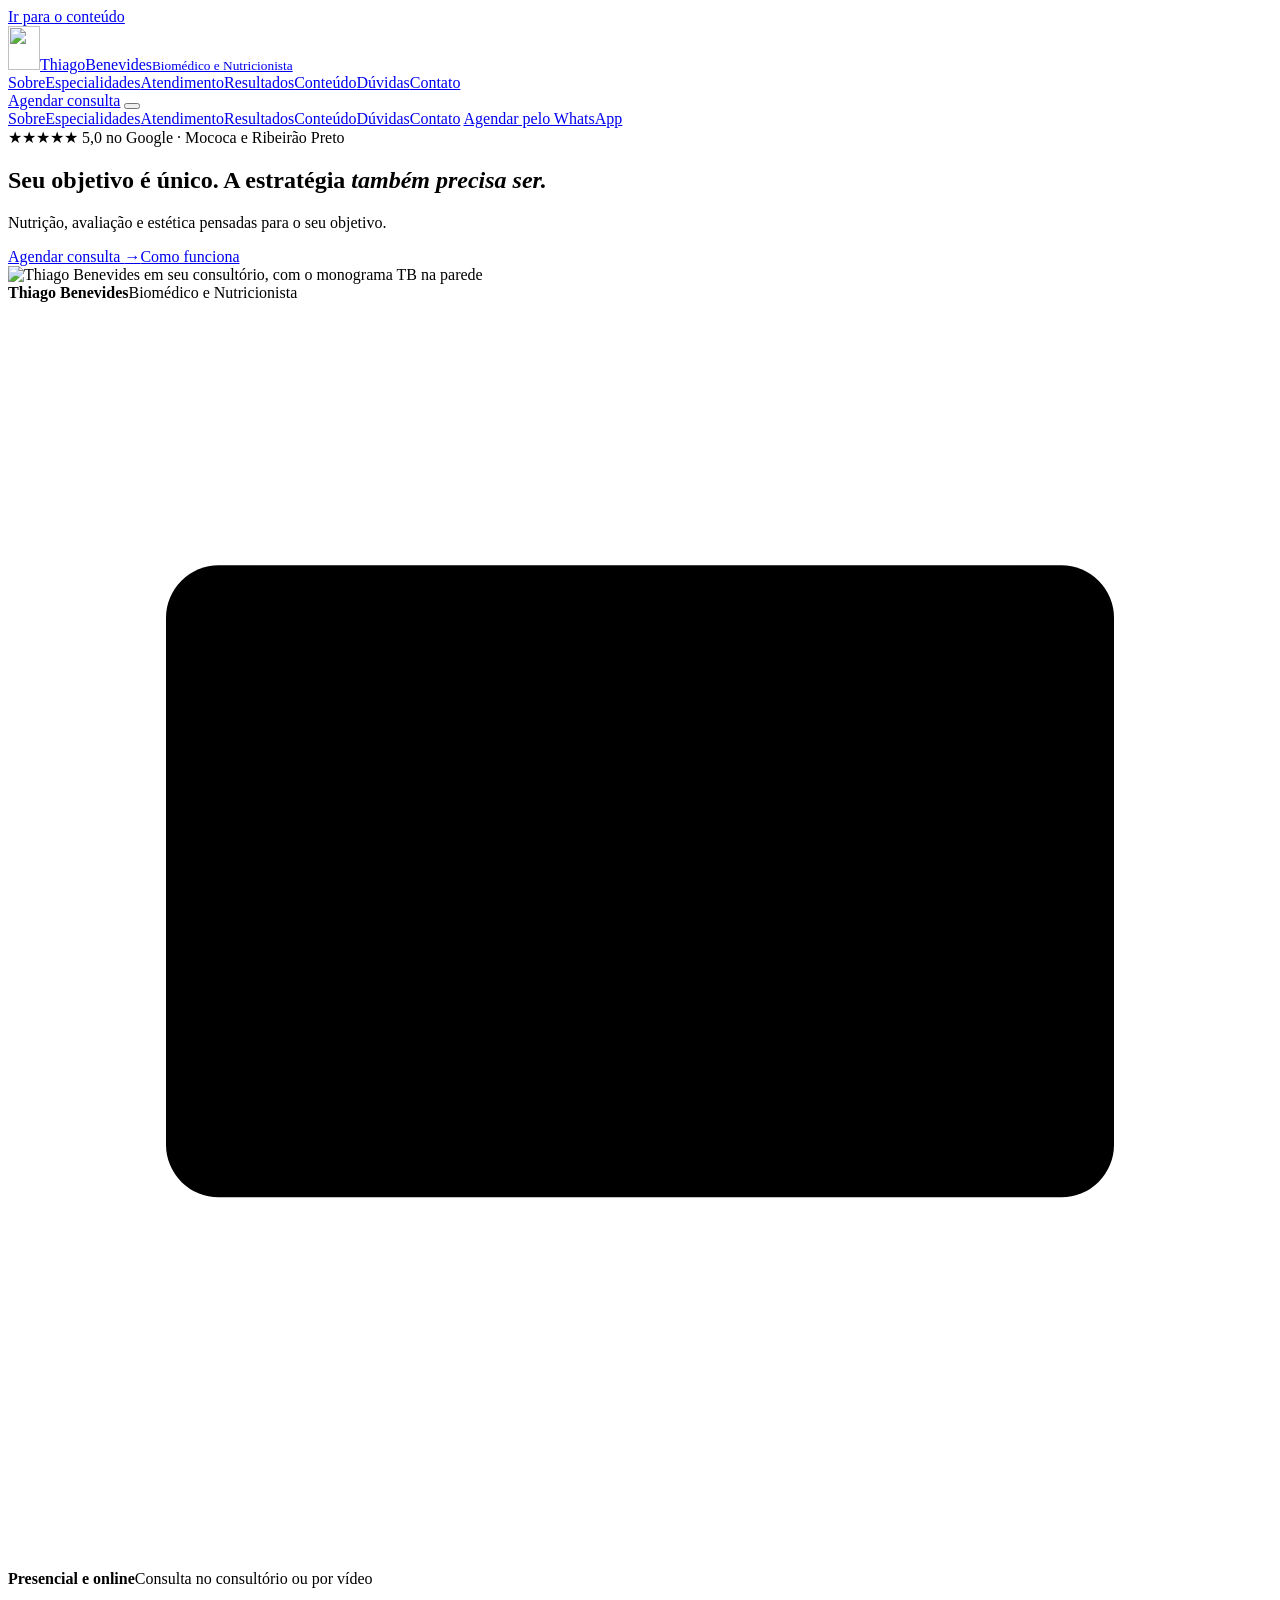
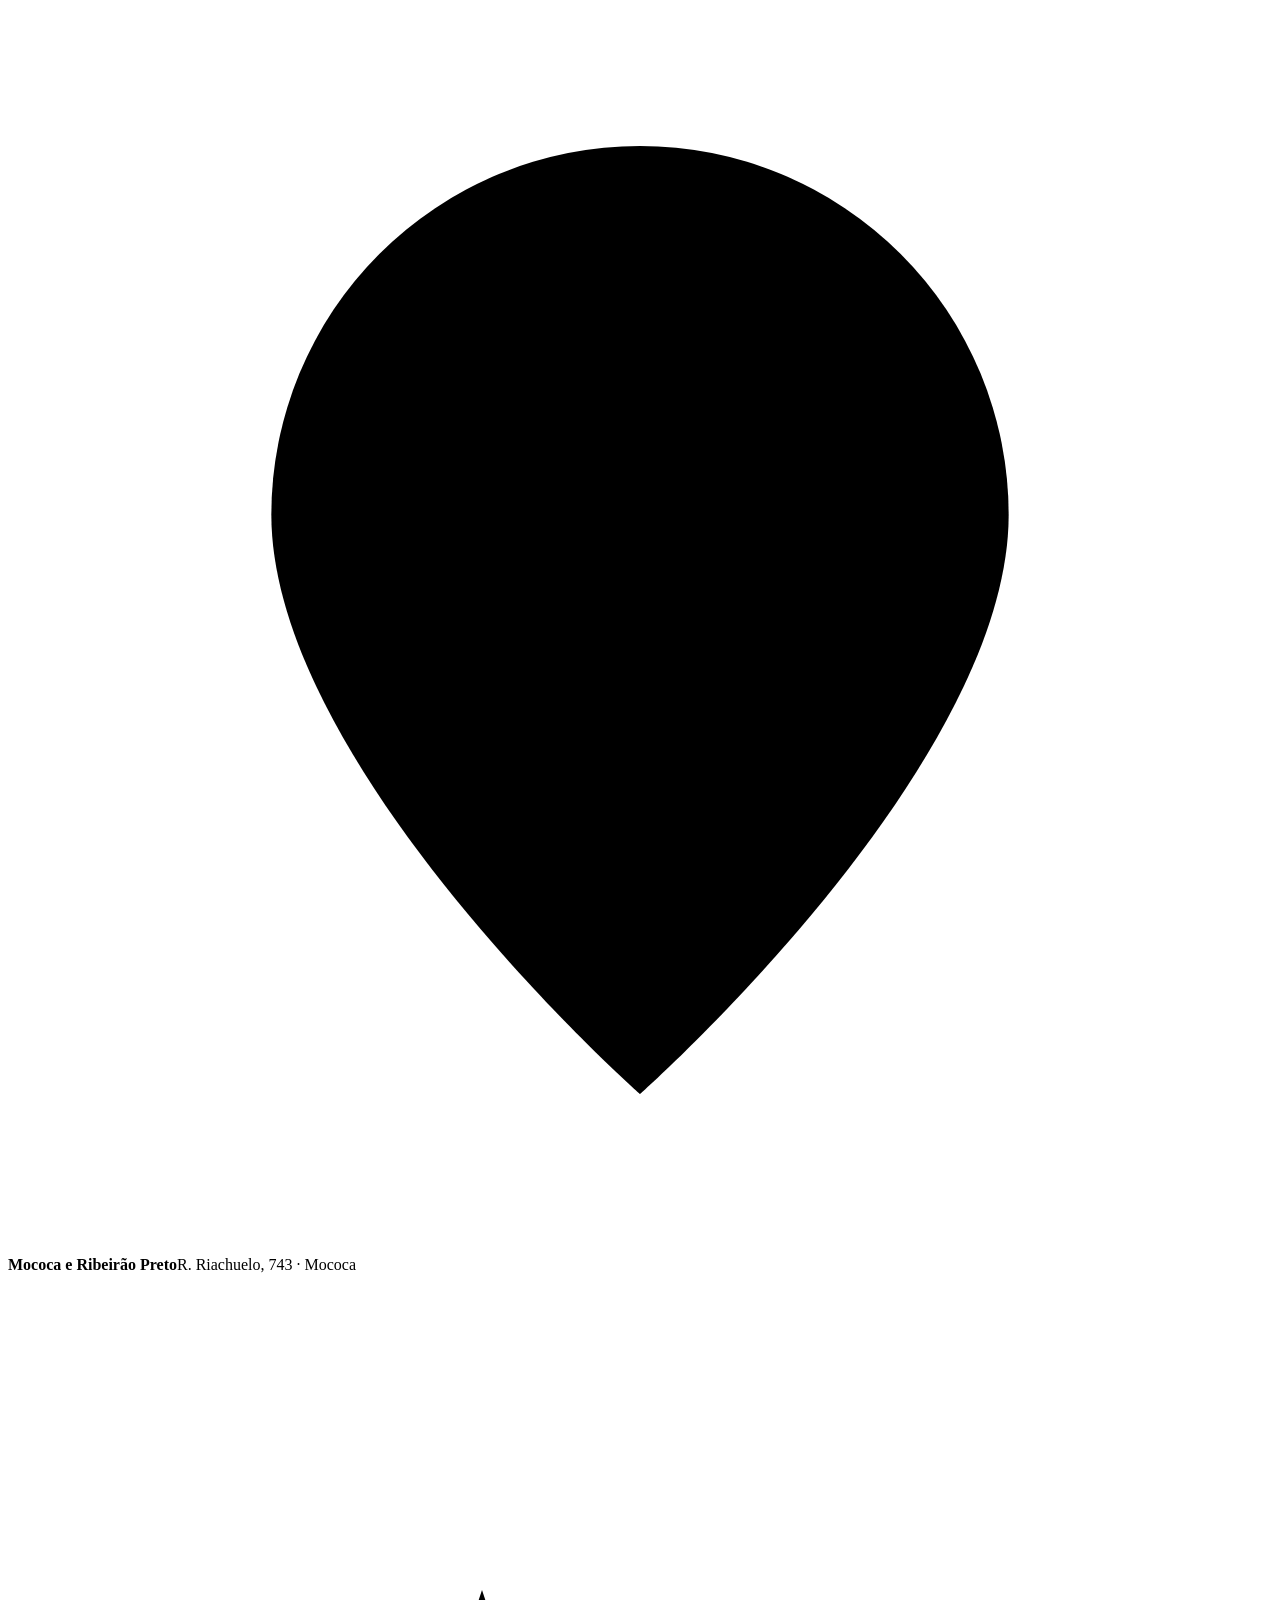
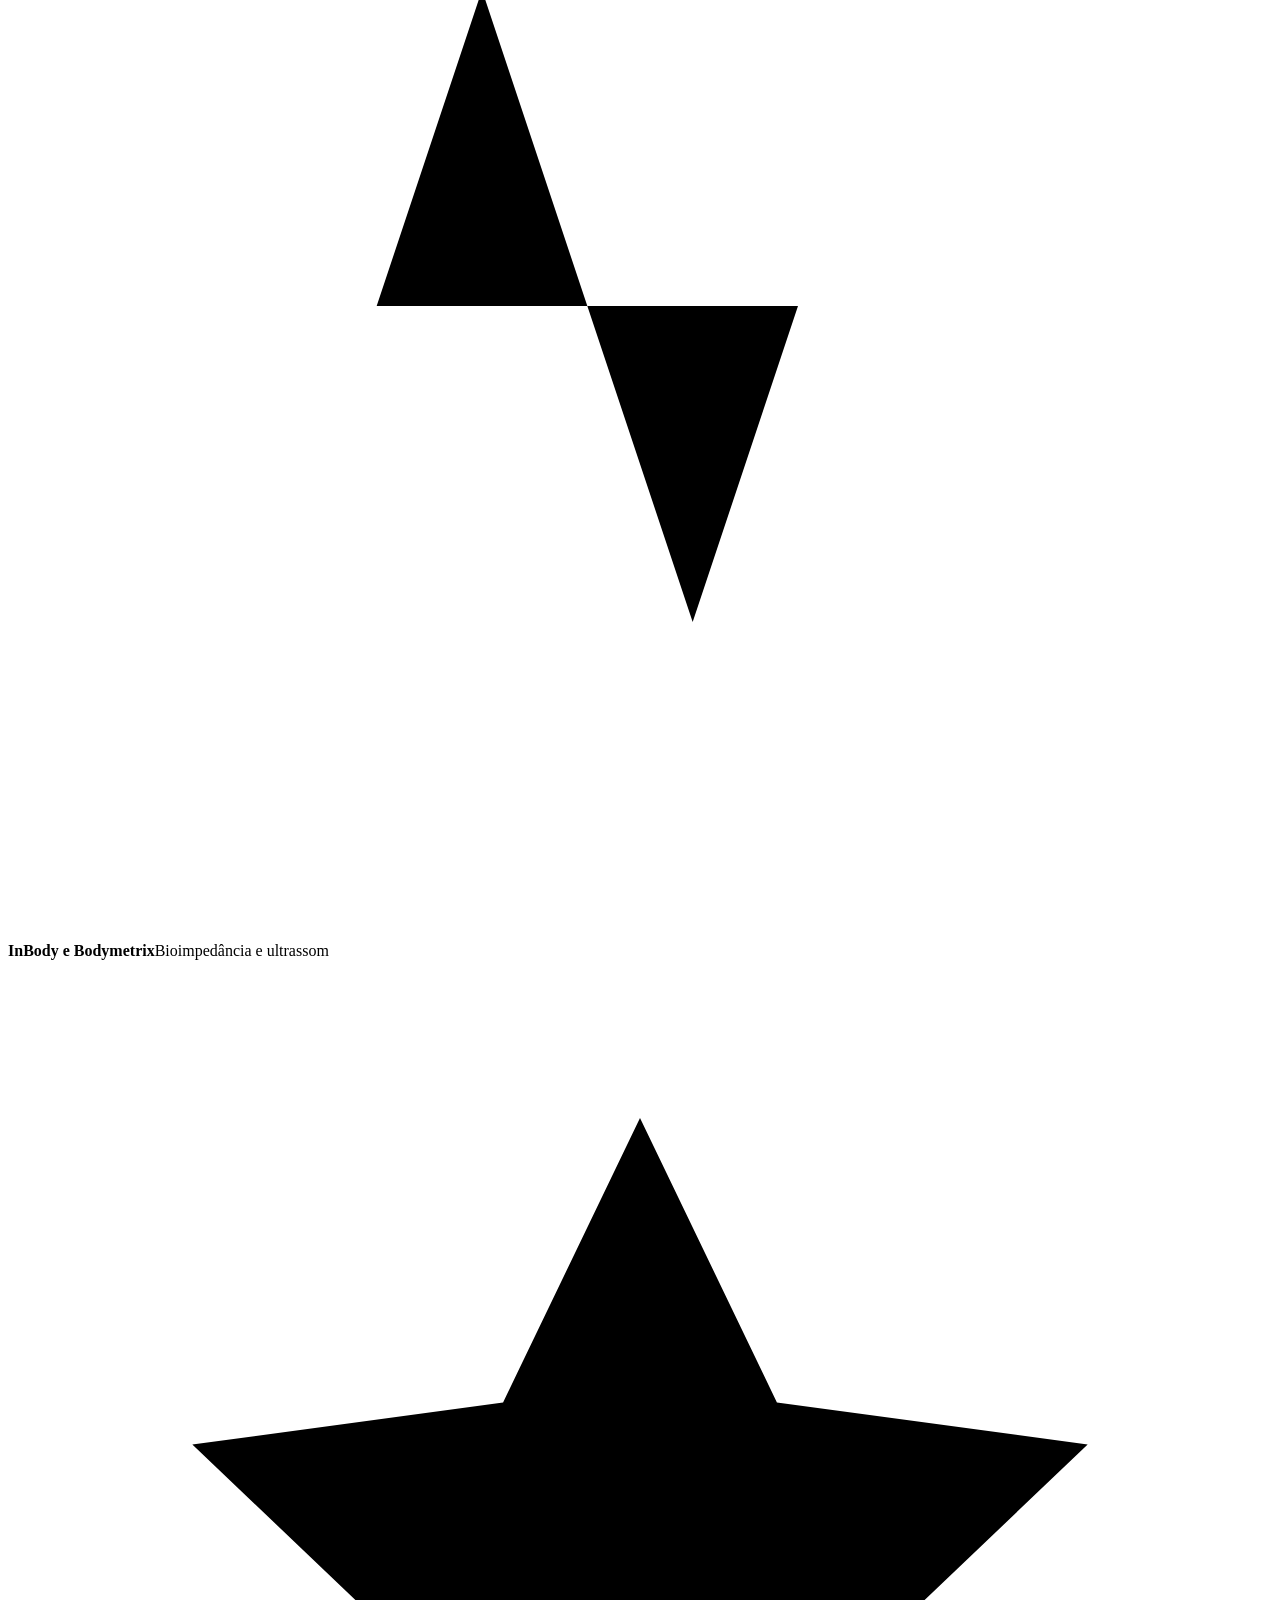
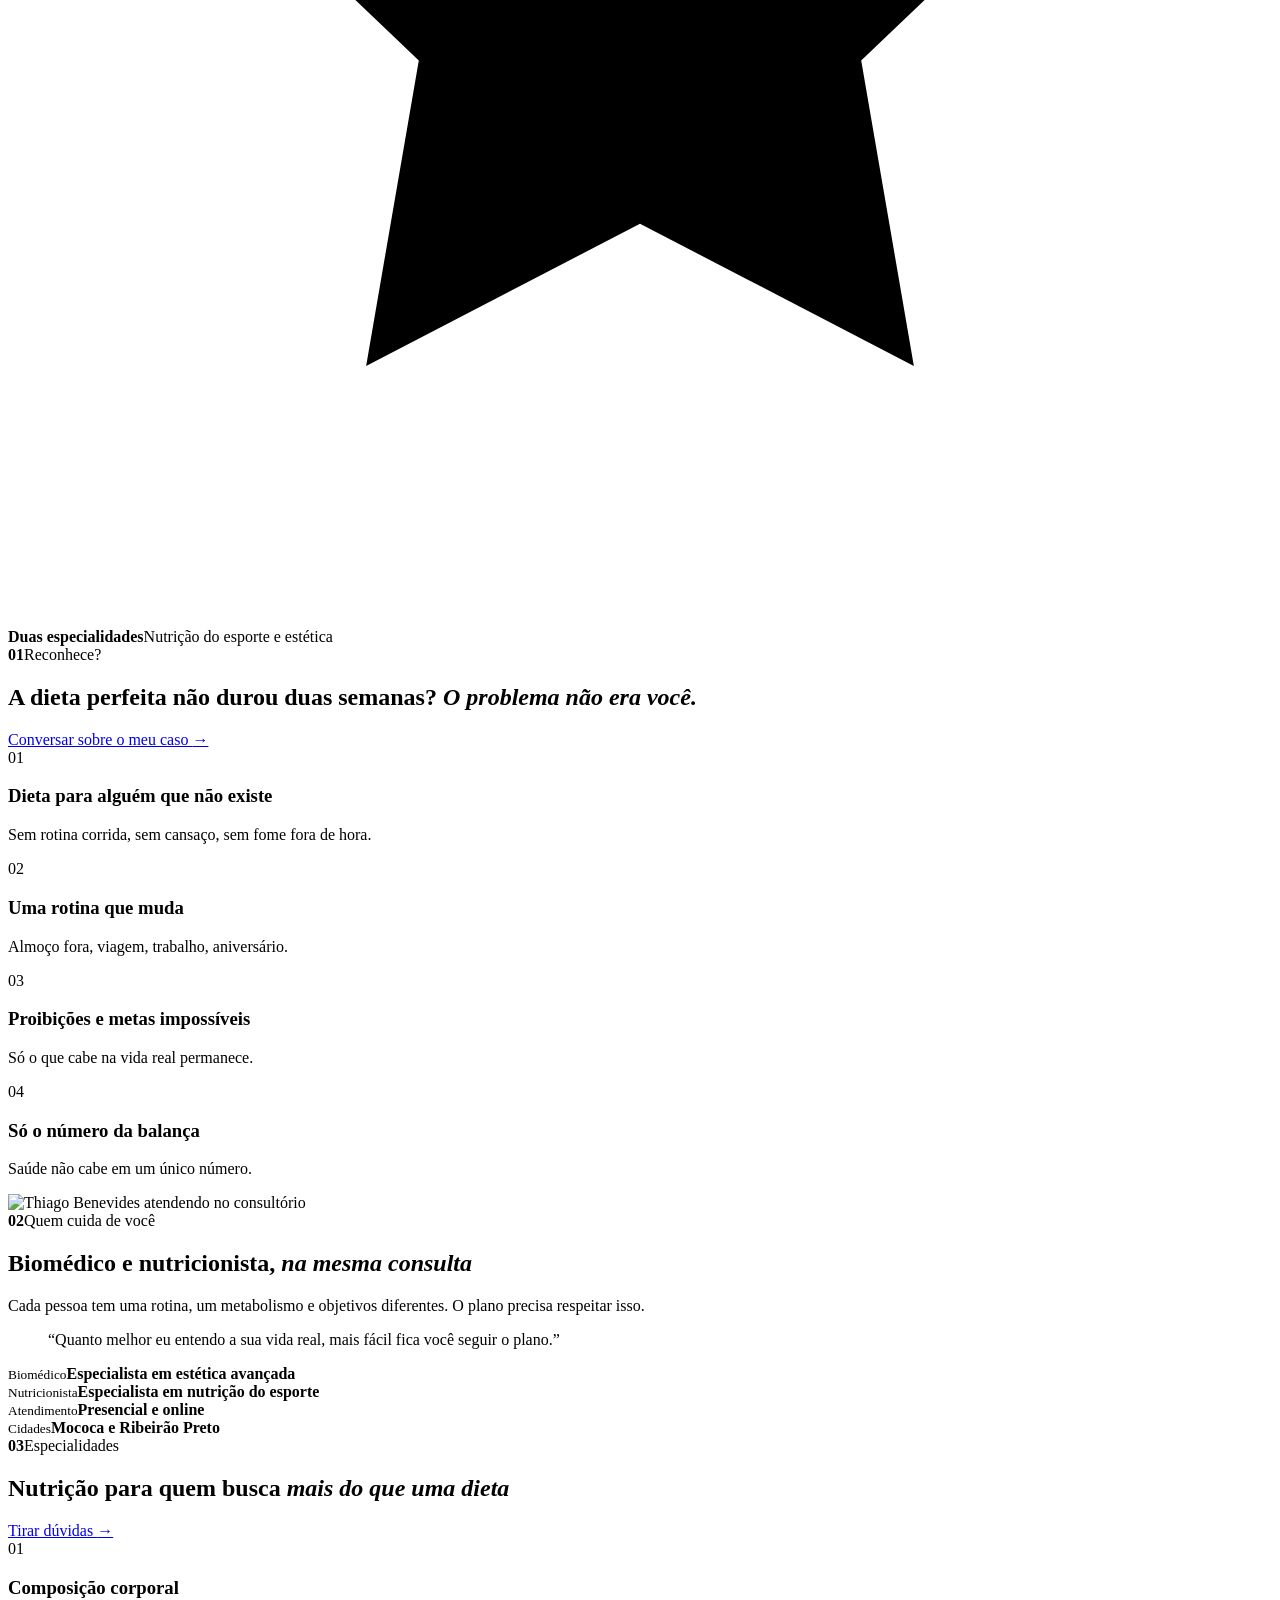
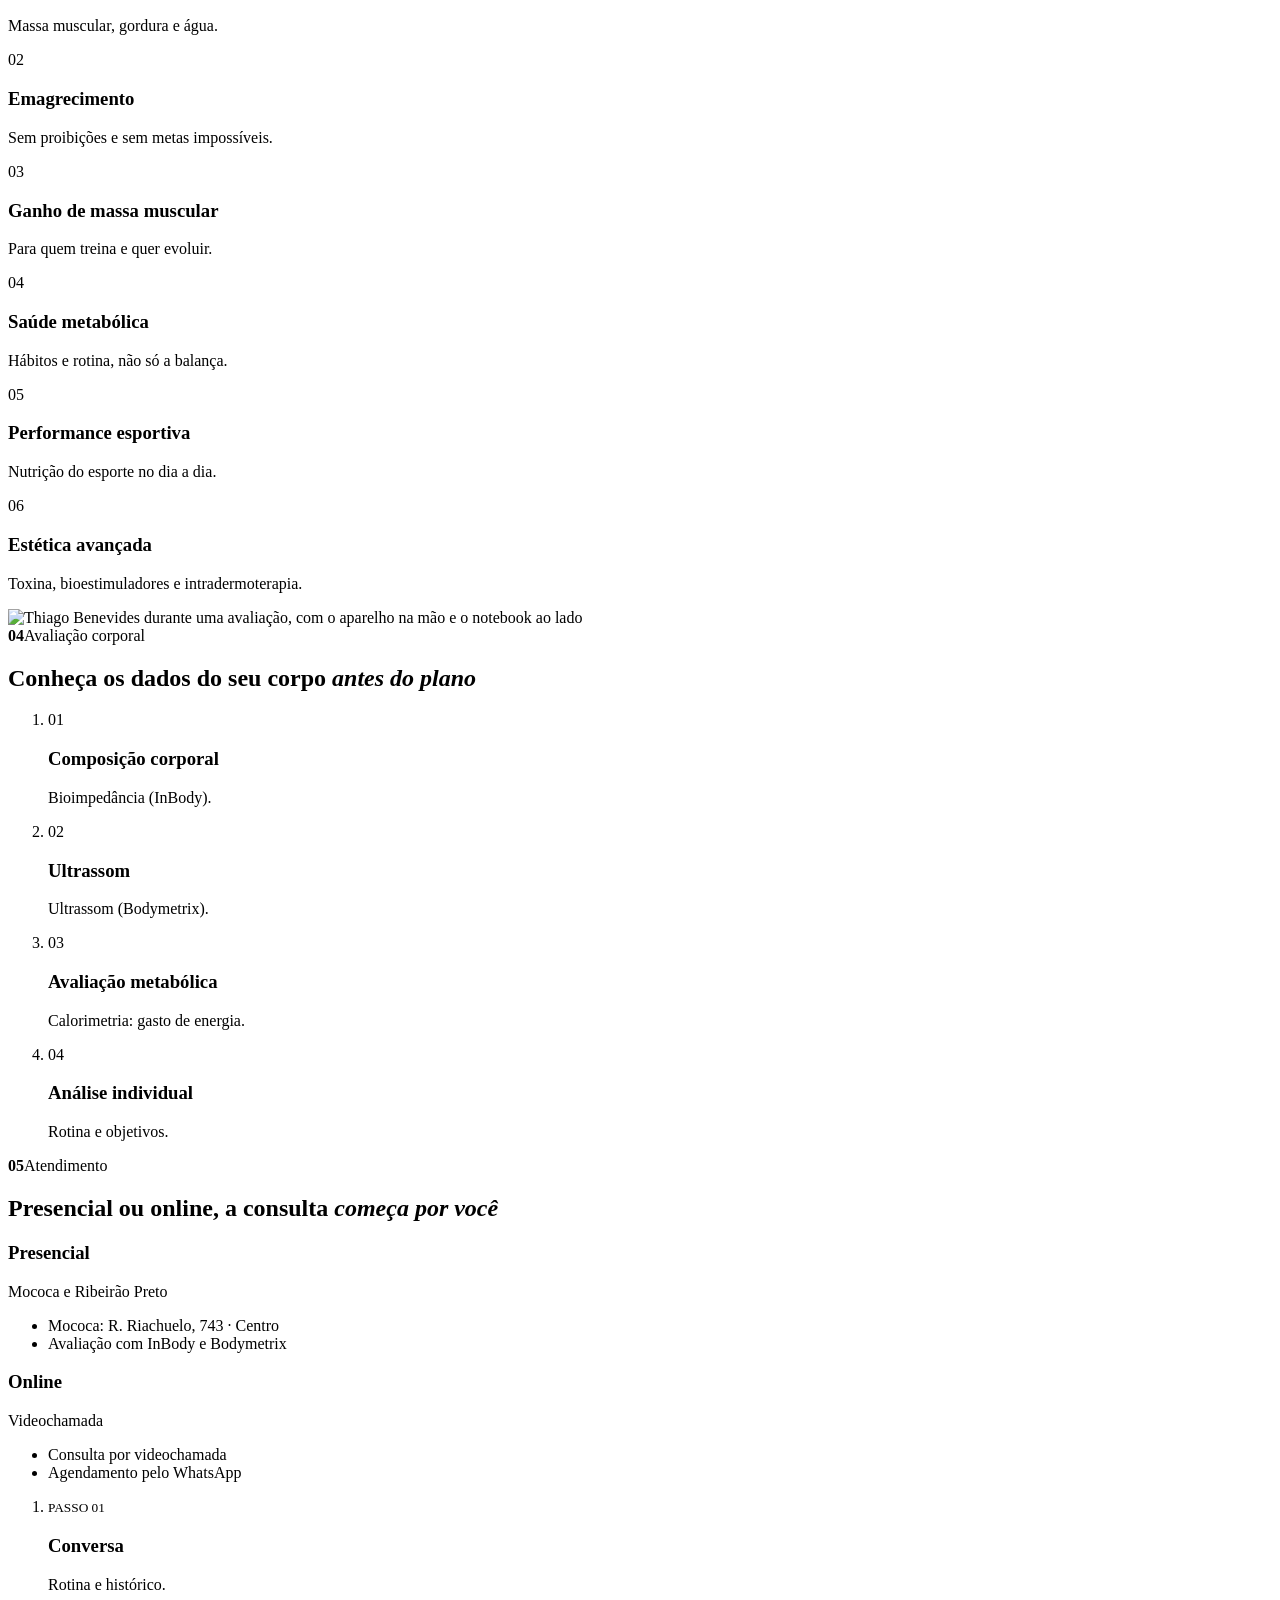
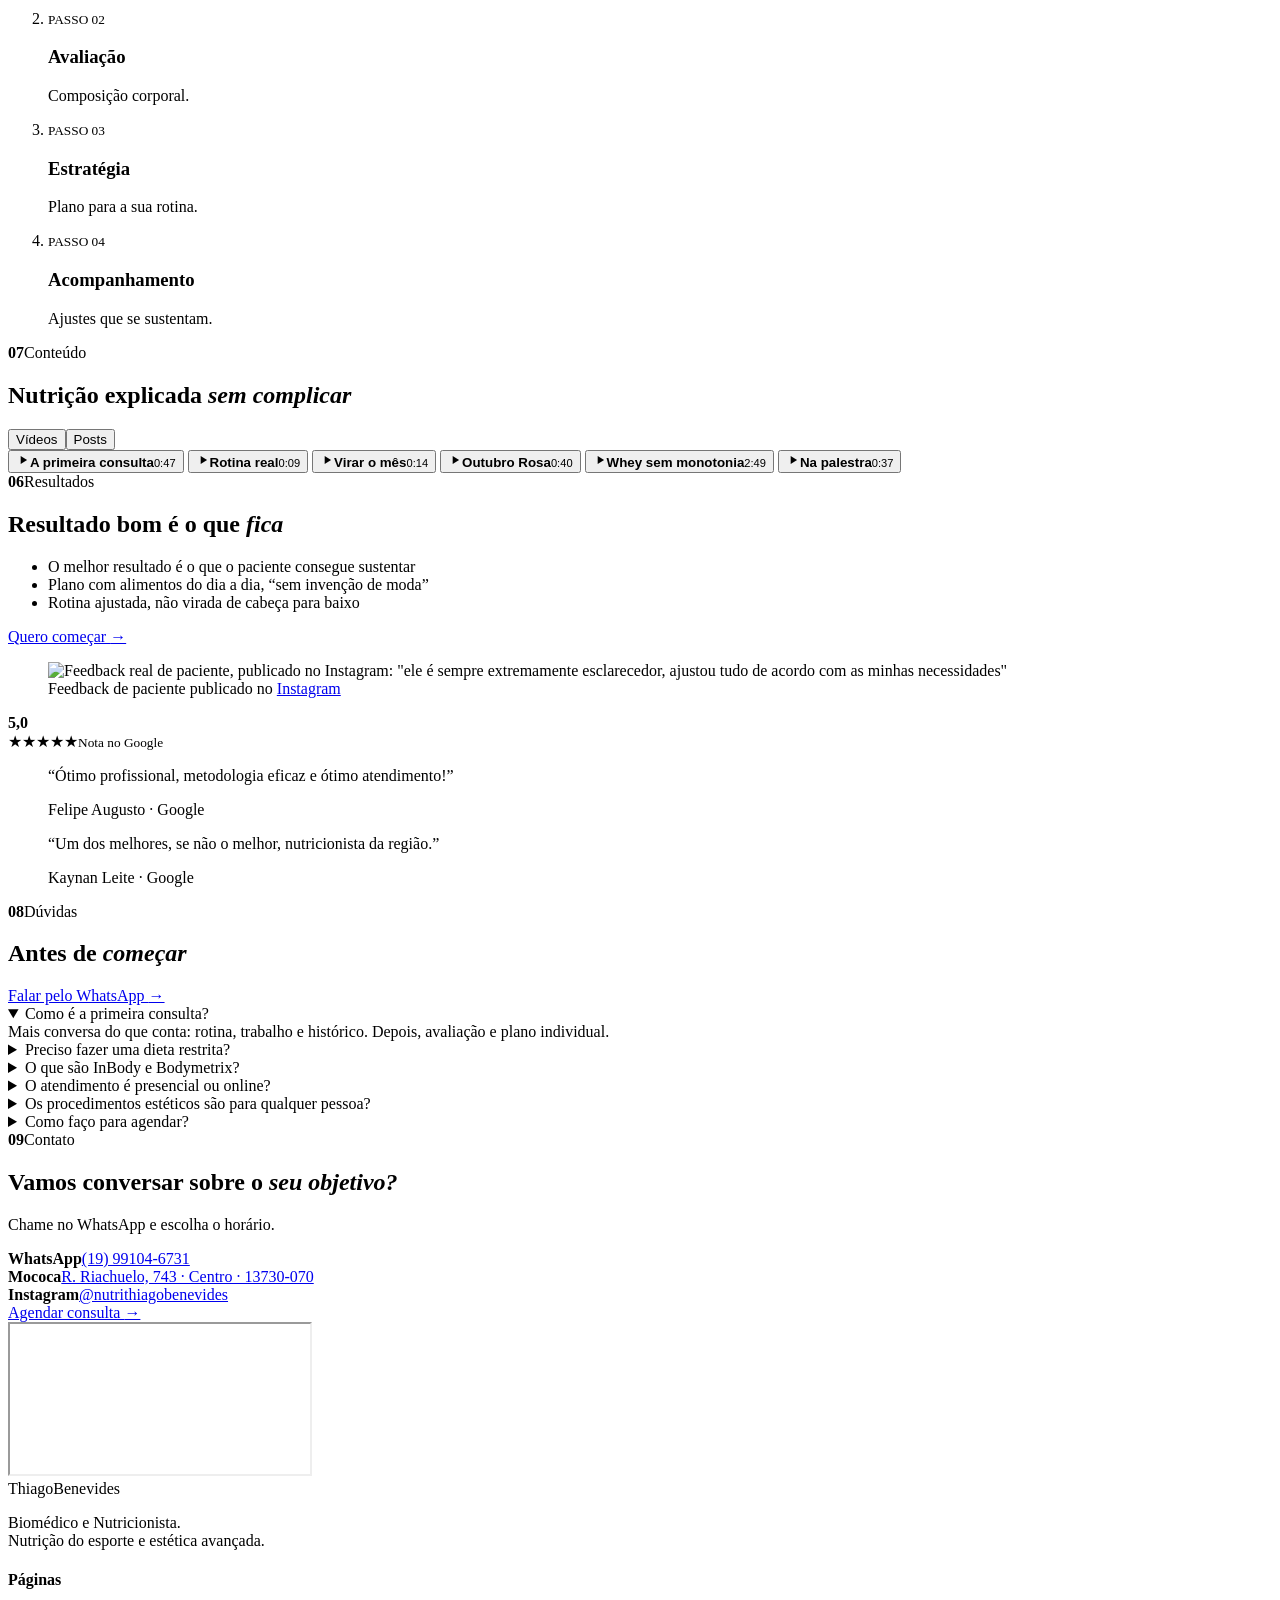
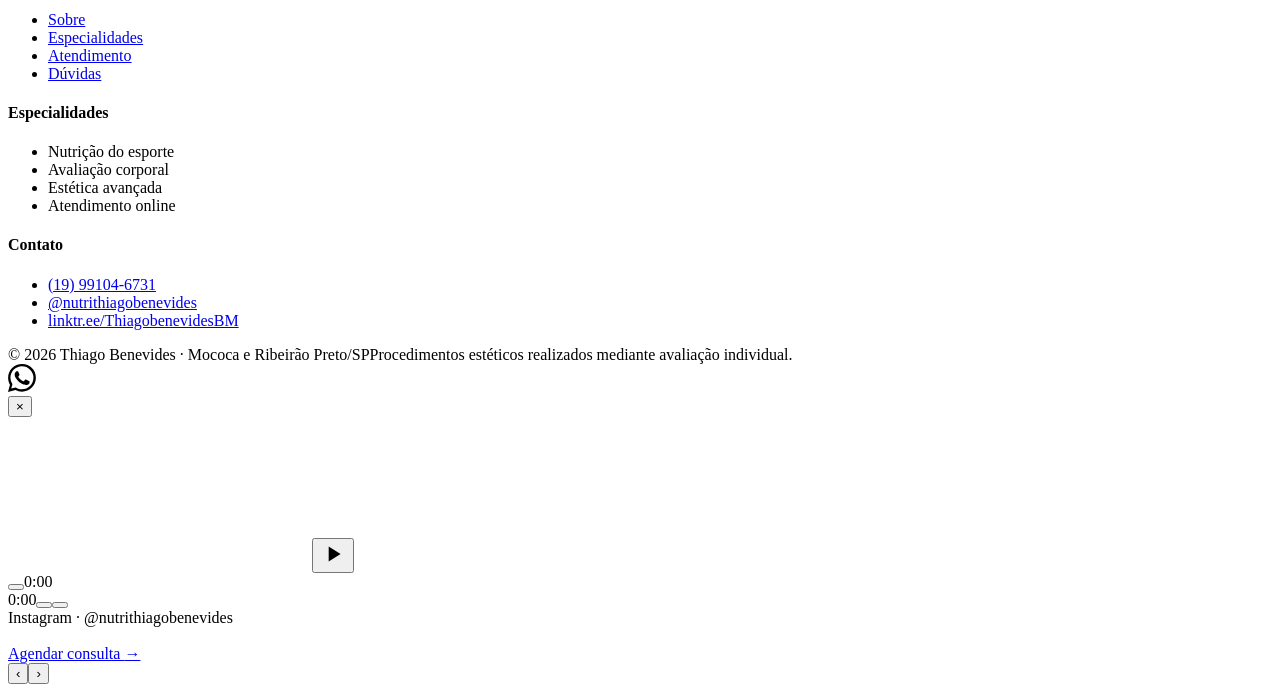
==== site/index.html @ 61c46ea2 "first commit" ====
<!doctype html>
<html lang="pt-BR" class="no-js">
<head>
<meta charset="utf-8">
<meta name="viewport" content="width=device-width, initial-scale=1">
<title>Thiago Benevides | Nutricionista e Biomédico em Mococa e Ribeirão Preto</title>
<meta name="description" content="Nutrição clínica, esportiva e estética, avaliação por bioimpedância (InBody) e ultrassom (Bodymetrix) e biomedicina estética. Atendimento presencial e online em Mococa e Ribeirão Preto. Agende sua consulta.">
<meta name="theme-color" content="#163626">
<meta property="og:type" content="website"><meta property="og:locale" content="pt_BR">
<meta property="og:title" content="Thiago Benevides | Nutricionista e Biomédico">
<meta property="og:description" content="Seu objetivo é único. A estratégia também precisa ser. Mococa e Ribeirão Preto.">
<meta property="og:image" content="/assets/img/post-objetivo-unico.jpg">
<link rel="icon" type="image/png" href="/assets/img/favicon.png">
<link rel="apple-touch-icon" href="/assets/img/icon-192.png">
<link rel="preconnect" href="https://fonts.googleapis.com"><link rel="preconnect" href="https://fonts.gstatic.com" crossorigin>
<link href="https://fonts.googleapis.com/css2?family=Instrument+Serif:ital@0;1&family=Montserrat:wght@300;700&family=Quicksand:wght@400;500;600;700&display=swap" rel="stylesheet">
<link rel="stylesheet" href="/assets/css/tokens.css">
<link rel="stylesheet" href="/assets/css/components.css">
<link rel="stylesheet" href="/assets/css/site.css">
<script type="application/ld+json">
{"@context":"https://schema.org","@type":"MedicalBusiness","name":"Thiago Benevides | Nutrição e Biomedicina Estética","description":"Nutrição clínica, esportiva e estética, avaliação por bioimpedância e ultrassom, e biomedicina estética. Atendimento presencial e online.","telephone":"+55 19 99104-6731","sameAs":["https://www.instagram.com/nutrithiagobenevides/","https://linktr.ee/ThiagobenevidesBM"],"address":{"@type":"PostalAddress","streetAddress":"R. Riachuelo, 743 - Centro","addressLocality":"Mococa","addressRegion":"SP","postalCode":"13730-070","addressCountry":"BR"},"areaServed":["Mococa","Ribeirão Preto"],"founder":{"@type":"Person","name":"Thiago Benevides","jobTitle":"Biomédico e Nutricionista"}}
</script>
</head>
<body>
<a class="skip" href="#conteudo">Ir para o conteúdo</a>

<header class="nav">
  <div class="nav__inner">
    <a class="nav__logo" href="#top" aria-label="Thiago Benevides, início"><img src="/assets/img/logo-mark-gold-640.png" alt="" width="32" height="44"><span class="brand-word">Thiago<span>Benevides</span><small>Biomédico e Nutricionista</small></span></a>
    <nav class="nav__menu" aria-label="Principal"><a class="nav__link" href="#sobre">Sobre</a><a class="nav__link" href="#especialidades">Especialidades</a><a class="nav__link" href="#atendimento">Atendimento</a><a class="nav__link" href="#resultados">Resultados</a><a class="nav__link" href="#conteudo-ig">Conteúdo</a><a class="nav__link" href="#duvidas">Dúvidas</a><a class="nav__link" href="#contato">Contato</a></nav>
    <div class="nav__cta-wrap"><a class="btn btn--gold btn--sm" href="https://wa.me/5519991046731?text=Ol%C3%A1%2C%20Thiago!%20Gostaria%20de%20agendar%20uma%20consulta." target="_blank" rel="noopener">Agendar consulta</a>
    <button class="nav__burger" aria-label="Abrir menu" aria-expanded="false" aria-controls="drawer"><i></i><i></i></button></div>
  </div>
  <div class="nav__progress" aria-hidden="true"></div>
</header>
<div class="drawer" id="drawer">
  <a href="#sobre">Sobre</a><a href="#especialidades">Especialidades</a><a href="#atendimento">Atendimento</a><a href="#resultados">Resultados</a><a href="#conteudo-ig">Conteúdo</a><a href="#duvidas">Dúvidas</a><a href="#contato">Contato</a>
  <a class="btn btn--gold btn--lg" href="https://wa.me/5519991046731?text=Ol%C3%A1%2C%20Thiago!%20Gostaria%20de%20agendar%20uma%20consulta." target="_blank" rel="noopener">Agendar pelo WhatsApp</a>
</div>

<main id="conteudo">

<!-- 00 · HERO -->
<section class="hero section--dark grid-lines" id="top">
  <div class="container hero__grid">
    <div class="hero__copy" data-stagger>
      <span class="pill"><span class="stars">★★★★★</span> 5,0 no Google · Mococa e Ribeirão Preto</span>
      <h1>Seu objetivo é único. A estratégia <em>também precisa ser.</em></h1>
      <p class="lead">Nutrição, avaliação e estética pensadas para o seu objetivo.</p>
      <div class="hero__cta"><a class="btn btn--gold btn--lg" href="https://wa.me/5519991046731?text=Ol%C3%A1%2C%20Thiago!%20Gostaria%20de%20agendar%20uma%20consulta." target="_blank" rel="noopener">Agendar consulta <span class="arrow">→</span></a><a class="btn btn--text" href="#atendimento">Como funciona</a></div>
    </div>
    <div class="hero__fig frame">
      <div class="media reveal--wipe"><img src="/assets/img/thiago-consultorio.jpg" alt="Thiago Benevides em seu consultório, com o monograma TB na parede" fetchpriority="high" width="720" height="1280"></div>
      <div class="hero__tag reveal" style="--i:3"><b>Thiago Benevides</b>Biomédico e Nutricionista</div>
    </div>
  </div>
  <div class="container"><div class="hero__facts hair hair--dark">
    <div class="fact"><svg viewBox="0 0 24 24"><rect x="3" y="5" width="18" height="12" rx="1"/><path d="M8 21h8M12 17v4"/></svg><div><b>Presencial e online</b><span>Consulta no consultório ou por vídeo</span></div></div>
    <div class="fact"><svg viewBox="0 0 24 24"><path d="M12 21s-7-6.2-7-11a7 7 0 0 1 14 0c0 4.800-7 11-7 11z"/><circle cx="12" cy="10" r="2.500"/></svg><div><b>Mococa e Ribeirão Preto</b><span>R. Riachuelo, 743 · Mococa</span></div></div>
    <div class="fact"><svg viewBox="0 0 24 24"><path d="M3 12h4l2-6 4 12 2-6h6"/></svg><div><b>InBody e Bodymetrix</b><span>Bioimpedância e ultrassom</span></div></div>
    <div class="fact"><svg viewBox="0 0 24 24"><path d="M12 3l2.600 5.400 5.900.8-4.300 4.100 1 5.800L12 16.400 6.800 19.100l1-5.800L3.500 9.200l5.900-.8z"/></svg><div><b>Duas especialidades</b><span>Nutrição do esporte e estética</span></div></div>
  </div></div>
</section>

<!-- 01 · RECONHECE (problema, como na Mayara) -->
<section class="section" id="reconhece"><div class="container reco">
  <div class="stack">
    <span class="eyebrow"><b>01</b>Reconhece?</span>
    <h2 class="reveal--words">A dieta perfeita não durou duas semanas? <em>O problema não era você.</em></h2>
    <div><a class="btn" href="https://wa.me/5519991046731?text=Ol%C3%A1%2C%20Thiago!%20Quero%20conversar%20sobre%20o%20meu%20caso." target="_blank" rel="noopener">Conversar sobre o meu caso <span class="arrow">→</span></a></div>
  </div>
  <div class="hair" data-stagger>
    <div class="cell"><span class="num">01</span><h3>Dieta para alguém que não existe</h3><p>Sem rotina corrida, sem cansaço, sem fome fora de hora.</p></div>
    <div class="cell"><span class="num">02</span><h3>Uma rotina que muda</h3><p>Almoço fora, viagem, trabalho, aniversário.</p></div>
    <div class="cell"><span class="num">03</span><h3>Proibições e metas impossíveis</h3><p>Só o que cabe na vida real permanece.</p></div>
    <div class="cell"><span class="num">04</span><h3>Só o número da balança</h3><p>Saúde não cabe em um único número.</p></div>
  </div>
</div></section>

<!-- 02 · SOBRE (perfil, como no Chedid) -->
<section class="section section--ivory" id="sobre"><div class="container split about">
  <div class="about__fig frame frame--l"><div class="media reveal--wipe"><img src="/assets/img/thiago-sobre.jpg" alt="Thiago Benevides atendendo no consultório" loading="lazy" width="720" height="1280"></div></div>
  <div class="stack">
    <span class="eyebrow"><b>02</b>Quem cuida de você</span>
    <h2 class="reveal--words">Biomédico e nutricionista, <em>na mesma consulta</em></h2>
    <p class="lead">Cada pessoa tem uma rotina, um metabolismo e objetivos diferentes. O plano precisa respeitar isso.</p>
    <blockquote class="quote">“Quanto melhor eu entendo a sua vida real, mais fácil fica você seguir o plano.”</blockquote>
    <div class="hair">
      <div class="cell"><small>Biomédico</small><strong>Especialista em estética avançada</strong></div>
      <div class="cell"><small>Nutricionista</small><strong>Especialista em nutrição do esporte</strong></div>
      <div class="cell"><small>Atendimento</small><strong>Presencial e online</strong></div>
      <div class="cell"><small>Cidades</small><strong>Mococa e Ribeirão Preto</strong></div>
    </div>
  </div>
</div></section>

<!-- 03 · ESPECIALIDADES (grade, como na Camila) -->
<section class="section" id="especialidades"><div class="container spec">
  <div class="spec__head">
    <span class="eyebrow"><b>03</b>Especialidades</span>
    <h2 class="reveal--words">Nutrição para quem busca <em>mais do que uma dieta</em></h2>
    <div><a class="btn btn--outline" href="https://wa.me/5519991046731?text=Ol%C3%A1%2C%20Thiago!%20Gostaria%20de%20saber%20mais%20sobre%20os%20atendimentos." target="_blank" rel="noopener">Tirar dúvidas <span class="arrow">→</span></a></div>
  </div>
  <div class="hair" data-stagger>
    <div class="cell cell--hover"><span class="num">01</span><h3>Composição corporal</h3><p>Massa muscular, gordura e água.</p></div>
    <div class="cell cell--hover"><span class="num">02</span><h3>Emagrecimento</h3><p>Sem proibições e sem metas impossíveis.</p></div>
    <div class="cell cell--hover"><span class="num">03</span><h3>Ganho de massa muscular</h3><p>Para quem treina e quer evoluir.</p></div>
    <div class="cell cell--hover"><span class="num">04</span><h3>Saúde metabólica</h3><p>Hábitos e rotina, não só a balança.</p></div>
    <div class="cell cell--hover"><span class="num">05</span><h3>Performance esportiva</h3><p>Nutrição do esporte no dia a dia.</p></div>
    <div class="cell cell--hover"><span class="num">06</span><h3>Estética avançada</h3><p>Toxina, bioestimuladores e intradermoterapia.</p></div>
  </div>
</div></section>

<!-- 04 · AVALIAÇÃO CORPORAL (como na Camila) -->
<section class="section section--forest2" id="avaliacao"><div class="container split">
  <div class="eval__fig frame"><div class="media reveal--wipe"><img src="/assets/img/avaliacao-laptop.jpg" alt="Thiago Benevides durante uma avaliação, com o aparelho na mão e o notebook ao lado" loading="lazy" width="720" height="1280"></div></div>
  <div class="stack">
    <span class="eyebrow"><b>04</b>Avaliação corporal</span>
    <h2 class="reveal--words">Conheça os dados do seu corpo <em>antes do plano</em></h2>
    <ol class="eval__list" data-stagger>
      <li><span class="num">01</span><div><h3>Composição corporal</h3><p>Bioimpedância (InBody).</p></div></li>
      <li><span class="num">02</span><div><h3>Ultrassom</h3><p>Ultrassom (Bodymetrix).</p></div></li>
      <li><span class="num">03</span><div><h3>Avaliação metabólica</h3><p>Calorimetria: gasto de energia.</p></div></li>
      <li><span class="num">04</span><div><h3>Análise individual</h3><p>Rotina e objetivos.</p></div></li>
    </ol>
  </div>
</div></section>

<!-- 05 · COMO ATENDEMOS (dois caminhos, como no Chedid e na Mayara) -->
<section class="section section--mist" id="atendimento"><div class="container">
  <div class="head"><span class="eyebrow"><b>05</b>Atendimento</span><h2 class="reveal--words">Presencial ou online, a consulta <em>começa por você</em></h2></div>
  <div class="hair ways" data-stagger>
    <div class="cell"><div class="ways__top"><h3>Presencial</h3><span class="tag">Mococa e Ribeirão Preto</span></div>
      <ul class="list-diamond"><li>Mococa: R. Riachuelo, 743 · Centro</li><li>Avaliação com InBody e Bodymetrix</li></ul></div>
    <div class="cell"><div class="ways__top"><h3>Online</h3><span class="tag tag--outline">Videochamada</span></div>
      <ul class="list-diamond"><li>Consulta por videochamada</li><li>Agendamento pelo WhatsApp</li></ul></div>
  </div>
  <div class="timeline-wrap"><ol class="timeline" data-stagger>
    <li><small>PASSO 01</small><h3>Conversa</h3><p>Rotina e histórico.</p></li>
    <li><small>PASSO 02</small><h3>Avaliação</h3><p>Composição corporal.</p></li>
    <li><small>PASSO 03</small><h3>Estratégia</h3><p>Plano para a sua rotina.</p></li>
    <li><small>PASSO 04</small><h3>Acompanhamento</h3><p>Ajustes que se sustentam.</p></li>
  </ol></div>
</div></section>

<!-- 06 · CONTEÚDO (abas: vídeos e posts) -->
<section class="section" id="conteudo-ig"><div class="container">
  <div class="content__bar">
    <div class="head"><span class="eyebrow"><b>07</b>Conteúdo</span><h2 class="reveal--words">Nutrição explicada <em>sem complicar</em></h2></div>
    <div class="tabs" role="tablist" aria-label="Tipo de conteúdo"><button role="tab" id="tab-v" aria-selected="true" aria-controls="p-v">Vídeos</button><button role="tab" id="tab-p" aria-selected="false" aria-controls="p-p">Posts</button></div>
  </div>
  <div class="panel" id="p-v" role="tabpanel" aria-labelledby="tab-v">
    <div class="reels" data-stagger>
      <button class="reel" data-video="/assets/video/primeira-consulta.mp4" data-poster="/assets/video/primeira-consulta.jpg" data-title="A primeira consulta é mais conversa do que conta" data-cap="Se você já fez uma dieta que parecia perfeita e não durou duas semanas, o problema provavelmente não era você. Era uma dieta feita para alguém que não existe. Por isso a primeira consulta é mais conversa do que conta: quanto melhor eu entendo a sua vida real, mais fácil fica você seguir o plano."><img src="/assets/video/primeira-consulta.jpg" alt="" loading="lazy"><span class="reel__play"><svg width="14" height="14" viewBox="0 0 24 24" fill="currentColor"><path d="M8 5v14l11-7z"/></svg></span><span class="reel__txt"><b>A primeira consulta</b><small>0:47</small></span></button>
      <button class="reel" data-video="/assets/video/rotina-real.mp4" data-poster="/assets/video/rotina-real.jpg" data-title="Uma dieta feita para a vida real" data-cap="Rotina muda. Tem almoço fora, fim de semana, viagem, trabalho corrido, aniversário e dias em que nada sai como planejado. Uma estratégia nutricional precisa considerar a vida que você realmente vive, não uma rotina perfeita que só existe no papel."><img src="/assets/video/rotina-real.jpg" alt="" loading="lazy"><span class="reel__play"><svg width="14" height="14" viewBox="0 0 24 24" fill="currentColor"><path d="M8 5v14l11-7z"/></svg></span><span class="reel__txt"><b>Rotina real</b><small>0:09</small></span></button>
      <button class="reel" data-video="/assets/video/novembro-sem-listas.mp4" data-poster="/assets/video/novembro-sem-listas.jpg" data-title="Virar o mês sem virar a rotina" data-cap="Virar o mês não exige virar a sua rotina de cabeça para baixo. Na maioria das vezes, são os ajustes que cabem na vida real que têm mais chance de permanecer quando a motivação do “novo começo” passar. Escolha o que faz sentido para você, comece e construa a partir daí."><img src="/assets/video/novembro-sem-listas.jpg" alt="" loading="lazy"><span class="reel__play"><svg width="14" height="14" viewBox="0 0 24 24" fill="currentColor"><path d="M8 5v14l11-7z"/></svg></span><span class="reel__txt"><b>Virar o mês</b><small>0:14</small></span></button>
      <button class="reel" data-video="/assets/video/outubro-rosa.mp4" data-poster="/assets/video/outubro-rosa.jpg" data-title="Outubro Rosa e a alimentação" data-cap="Outubro Rosa é um lembrete de que cuidar da saúde vai muito além de um exame. A alimentação também faz parte desse cuidado, não como substituta do acompanhamento médico, mas como parte de uma rotina que olha para a saúde de forma integral."><img src="/assets/video/outubro-rosa.jpg" alt="" loading="lazy"><span class="reel__play"><svg width="14" height="14" viewBox="0 0 24 24" fill="currentColor"><path d="M8 5v14l11-7z"/></svg></span><span class="reel__txt"><b>Outubro Rosa</b><small>0:40</small></span></button>
      <button class="reel" data-video="/assets/video/whey-receitas.mp4" data-poster="/assets/video/whey-receitas.jpg" data-title="Whey não precisa ser só shake" data-cap="Whey não precisa ser sinônimo de shake com água todos os dias. Se você tem dificuldade de consumir, variar a forma de preparo pode deixar a rotina muito mais fácil, sem transformar a alimentação em uma obrigação."><img src="/assets/video/whey-receitas.jpg" alt="" loading="lazy"><span class="reel__play"><svg width="14" height="14" viewBox="0 0 24 24" fill="currentColor"><path d="M8 5v14l11-7z"/></svg></span><span class="reel__txt"><b>Whey sem monotonia</b><small>2:49</small></span></button>
      <button class="reel" data-video="/assets/video/palestra.mp4" data-poster="/assets/video/palestra.jpg" data-title="Ciência e nutrição individualizada" data-cap="Mais do que uma palestra, uma oportunidade de compartilhar aquilo que acredito e vivo diariamente na prática: ciência, conhecimento e uma nutrição cada vez mais individualizada."><img src="/assets/video/palestra.jpg" alt="" loading="lazy"><span class="reel__play"><svg width="14" height="14" viewBox="0 0 24 24" fill="currentColor"><path d="M8 5v14l11-7z"/></svg></span><span class="reel__txt"><b>Na palestra</b><small>0:37</small></span></button>
    </div>
  </div>
  <div class="panel" id="p-p" role="tabpanel" aria-labelledby="tab-p" hidden>
    <div class="rail" tabindex="0" aria-label="Posts do Instagram">
      <a class="post" href="https://www.instagram.com/nutrithiagobenevides/p/DeILFGuG2Dg/" target="_blank" rel="noopener"><img src="/assets/img/post-nutricao-saude-estetica.jpg" alt="Post: Nutrição, saúde e estética com estratégia e individualização" loading="lazy"><span>Ver no Instagram</span></a>
      <a class="post" href="https://www.instagram.com/nutrithiagobenevides/p/DeILFGuG2Dg/" target="_blank" rel="noopener"><img src="/assets/img/post-nutricao-para-quem-busca.jpg" alt="Post: Nutrição para quem busca melhora da composição corporal" loading="lazy"><span>Ver no Instagram</span></a>
      <a class="post" href="https://www.instagram.com/nutrithiagobenevides/p/DeILFGuG2Dg/" target="_blank" rel="noopener"><img src="/assets/img/post-avaliacoes.jpg" alt="Post: Avaliações para entender melhor o seu corpo" loading="lazy"><span>Ver no Instagram</span></a>
      <a class="post" href="https://www.instagram.com/nutrithiagobenevides/p/DeILFGuG2Dg/" target="_blank" rel="noopener"><img src="/assets/img/post-estetica.jpg" alt="Post: Estética com toxina botulínica, bioestimuladores e intradermoterapia" loading="lazy"><span>Ver no Instagram</span></a>
      <a class="post" href="https://www.instagram.com/nutrithiagobenevides/p/DdII1btlGUe/" target="_blank" rel="noopener"><img src="/assets/img/post-3-licoes.jpg" alt="Post: 3 lições que crianças e adolescentes precisam saber sobre alimentação" loading="lazy"><span>Ver no Instagram</span></a>
      <a class="post" href="https://www.instagram.com/nutrithiagobenevides/p/DdII1btlGUe/" target="_blank" rel="noopener"><img src="/assets/img/post-prato-equilibrado.jpg" alt="Post: Um prato equilibrado não precisa ser complicado" loading="lazy"><span>Ver no Instagram</span></a>
      <a class="post" href="https://www.instagram.com/nutrithiagobenevides/p/DdII1btlGUe/" target="_blank" rel="noopener"><img src="/assets/img/post-lanche-escola.jpg" alt="Post: O lanche da escola também conta" loading="lazy"><span>Ver no Instagram</span></a>
      <a class="post" href="https://www.instagram.com/nutrithiagobenevides/p/DeILFGuG2Dg/" target="_blank" rel="noopener"><img src="/assets/img/post-objetivo-unico.jpg" alt="Post: Seu objetivo é único. A estratégia também precisa ser." loading="lazy"><span>Ver no Instagram</span></a>
    </div>
    <p style="margin-top:.4rem"><a class="btn btn--text" href="https://www.instagram.com/nutrithiagobenevides/" target="_blank" rel="noopener">Seguir @nutrithiagobenevides</a></p>
  </div>
</div></section>

<!-- 06 · RESULTADOS (feedback real + Google) -->
<section class="section section--ivory" id="resultados"><div class="container">
  <div class="results">
    <div class="stack">
      <span class="eyebrow"><b>06</b>Resultados</span>
      <h2 class="reveal--words">Resultado bom é o que <em>fica</em></h2>
      <ul class="list-diamond">
        <li>O melhor resultado é o que o paciente consegue sustentar</li>
        <li>Plano com alimentos do dia a dia, “sem invenção de moda”</li>
        <li>Rotina ajustada, não virada de cabeça para baixo</li>
      </ul>
      <div><a class="btn" href="https://wa.me/5519991046731?text=Ol%C3%A1%2C%20Thiago!%20Quero%20come%C3%A7ar%20pela%20avalia%C3%A7%C3%A3o." target="_blank" rel="noopener">Quero começar <span class="arrow">→</span></a></div>
    </div>
    <figure class="results__fb frame frame--l">
      <div class="media reveal--wipe"><img src="/assets/img/feedback-paciente.jpg" alt="Feedback real de paciente, publicado no Instagram: &quot;ele é sempre extremamente esclarecedor, ajustou tudo de acordo com as minhas necessidades&quot;" loading="lazy" width="1000" height="490"></div>
      <figcaption>Feedback de paciente publicado no <a href="https://www.instagram.com/nutrithiagobenevides/p/DdUwBi-G1Fp/" target="_blank" rel="noopener">Instagram</a></figcaption>
    </figure>
  </div>
  <div class="hair results__g" data-stagger>
    <div class="rev rev--score"><b>5,0</b><div><span class="stars">★★★★★</span><small>Nota no Google</small></div></div>
    <figure class="rev"><p>“Ótimo profissional, metodologia eficaz e ótimo atendimento!”</p><footer>Felipe Augusto · Google</footer></figure>
    <figure class="rev"><p>“Um dos melhores, se não o melhor, nutricionista da região.”</p><footer>Kaynan Leite · Google</footer></figure>
  </div>
</div></section>

<!-- 08 · DÚVIDAS -->
<section class="section" id="duvidas"><div class="container faq">
  <div class="faq__head">
    <span class="eyebrow"><b>08</b>Dúvidas</span>
    <h2 class="reveal--words">Antes de <em>começar</em></h2>
    <div><a class="btn" href="https://wa.me/5519991046731?text=Ol%C3%A1%2C%20Thiago!%20Tenho%20uma%20d%C3%BAvida." target="_blank" rel="noopener">Falar pelo WhatsApp <span class="arrow">→</span></a></div>
  </div>
  <div class="acc">
    <details open><summary>Como é a primeira consulta?</summary><div class="ans">Mais conversa do que conta: rotina, trabalho e histórico. Depois, avaliação e plano individual.</div></details>
    <details><summary>Preciso fazer uma dieta restrita?</summary><div class="ans">Não. A proposta é ajustar a sua rotina, sem listas de proibições.</div></details>
    <details><summary>O que são InBody e Bodymetrix?</summary><div class="ans">InBody: composição corporal por bioimpedância. Bodymetrix: avaliação por ultrassom.</div></details>
    <details><summary>O atendimento é presencial ou online?</summary><div class="ans">Os dois. Presencial em Mococa e Ribeirão Preto, e online por videochamada.</div></details>
    <details><summary>Os procedimentos estéticos são para qualquer pessoa?</summary><div class="ans">Só após avaliação individual.</div></details>
    <details><summary>Como faço para agendar?</summary><div class="ans">Pelo WhatsApp (19) 99104-6731 ou pelo link da bio.</div></details>
  </div>
</div></section>

<!-- 09 · CONTATO -->
<section class="section section--dark" id="contato"><div class="container contact">
  <div class="stack">
    <span class="eyebrow"><b>09</b>Contato</span>
    <h2 class="reveal--words">Vamos conversar sobre o <em>seu objetivo?</em></h2>
    <p class="lead">Chame no WhatsApp e escolha o horário.</p>
    <div class="contact__rows">
      <div><b>WhatsApp</b><a href="https://wa.me/5519991046731" target="_blank" rel="noopener">(19) 99104-6731</a></div>
      <div><b>Mococa</b><a href="https://www.google.com/maps/search/?api=1&query=R.+Riachuelo%2C+743+Mococa+SP" target="_blank" rel="noopener">R. Riachuelo, 743 · Centro · 13730-070</a></div>
      <div><b>Instagram</b><a href="https://www.instagram.com/nutrithiagobenevides/" target="_blank" rel="noopener">@nutrithiagobenevides</a></div>
    </div>
    <div><a class="btn btn--gold btn--lg" href="https://wa.me/5519991046731?text=Ol%C3%A1%2C%20Thiago!%20Gostaria%20de%20agendar%20uma%20consulta." target="_blank" rel="noopener">Agendar consulta <span class="arrow">→</span></a></div>
  </div>
  <div class="contact__map"><iframe title="Mapa do consultório em Mococa" loading="lazy" referrerpolicy="no-referrer-when-downgrade" src="https://www.google.com/maps?q=R.+Riachuelo,+743,+Mococa+-+SP&output=embed"></iframe></div>
</div></section>
</main>

<footer class="footer"><div class="container">
  <div class="cols">
    <div><img class="footer__logo" src="/assets/img/logo-mark-gold-640.png" alt=""><span class="brand-word">Thiago<span>Benevides</span></span><p>Biomédico e Nutricionista.<br>Nutrição do esporte e estética avançada.</p></div>
    <div><h4>Páginas</h4><ul><li><a href="#sobre">Sobre</a></li><li><a href="#especialidades">Especialidades</a></li><li><a href="#atendimento">Atendimento</a></li><li><a href="#duvidas">Dúvidas</a></li></ul></div>
    <div><h4>Especialidades</h4><ul><li>Nutrição do esporte</li><li>Avaliação corporal</li><li>Estética avançada</li><li>Atendimento online</li></ul></div>
    <div><h4>Contato</h4><ul><li><a href="https://wa.me/5519991046731" target="_blank" rel="noopener">(19) 99104-6731</a></li><li><a href="https://www.instagram.com/nutrithiagobenevides/" target="_blank" rel="noopener">@nutrithiagobenevides</a></li><li><a href="https://linktr.ee/ThiagobenevidesBM" target="_blank" rel="noopener">linktr.ee/ThiagobenevidesBM</a></li></ul></div>
  </div>
  <div class="footer__bottom"><span>© <span id="yr">2026</span> Thiago Benevides · Mococa e Ribeirão Preto/SP</span><span>Procedimentos estéticos realizados mediante avaliação individual.</span></div>
</div></footer>

<a class="wa-float" href="https://wa.me/5519991046731" target="_blank" rel="noopener" aria-label="Falar no WhatsApp"><svg width="28" height="28" viewBox="0 0 24 24"><path d="M20.5 3.5A11.8 11.8 0 0 0 12 0C5.4 0 .1 5.3.1 11.9c0 2.1.6 4.1 1.6 5.9L0 24l6.4-1.7a11.9 11.9 0 0 0 5.6 1.4c6.6 0 11.9-5.3 11.9-11.9 0-3.2-1.2-6.2-3.4-8.3zM12 21.700c-1.800 0-3.500-.5-5-1.400l-.4-.2-3.800 1 1-3.700-.2-.4a9.800 9.800 0 0 1-1.500-5.200c0-5.400 4.400-9.800 9.900-9.800 2.600 0 5.100 1 6.900 2.900a9.700 9.700 0 0 1 2.900 6.900c0 5.400-4.500 9.900-9.800 9.900zm5.400-7.400c-.3-.1-1.800-.9-2-1-.3-.1-.5-.1-.7.1l-1 1.200c-.2.200-.4.200-.6.100-1.800-.9-3-1.600-4.200-3.600-.3-.5.300-.5.900-1.700.1-.2 0-.4 0-.5l-.9-2.100c-.2-.5-.5-.5-.7-.5h-.6c-.2 0-.5.100-.8.400-.3.300-1.100 1.100-1.100 2.600s1.100 3 1.300 3.200c.2.200 2.200 3.400 5.400 4.700 2 .8 2.800.9 3.800.7.6-.1 1.800-.7 2.100-1.500.3-.7.3-1.300.2-1.500-.1-.1-.3-.2-.6-.3z"/></svg></a>

<!-- Player próprio (vídeo + texto do post) -->
<div class="rv" id="rv" role="dialog" aria-modal="true" aria-label="Player de vídeo" aria-hidden="true">
  <button class="rv__x" aria-label="Fechar vídeo">×</button>
  <div class="rv__stage">
    <div class="vp" id="vp">
      <video playsinline preload="metadata"></video>
      <button class="vp__big" aria-label="Reproduzir"><span><svg width="26" height="26" viewBox="0 0 24 24" fill="currentColor"><path d="M8 5v14l11-7z"/></svg></span></button>
      <div class="vp__bar">
        <button class="js-pp" aria-label="Reproduzir"></button><span class="js-time">0:00</span>
        <div class="vp__track" role="slider" aria-label="Progresso do vídeo" tabindex="0"><i class="vp__buf"></i><i class="vp__fill"></i></div>
        <span class="js-dur">0:00</span><button class="js-mute" aria-label="Som"></button><button class="js-fs" aria-label="Tela cheia"></button>
      </div>
    </div>
    <div class="rv__info">
      <span class="eyebrow">Instagram · @nutrithiagobenevides</span>
      <h3 class="js-title"></h3>
      <p class="js-cap"></p>
      <div><a class="btn btn--gold" href="https://wa.me/5519991046731?text=Ol%C3%A1%2C%20Thiago!%20Gostaria%20de%20agendar%20uma%20consulta." target="_blank" rel="noopener">Agendar consulta <span class="arrow">→</span></a></div>
      <div class="rv__nav"><button class="js-prev" aria-label="Vídeo anterior">‹</button><button class="js-next" aria-label="Próximo vídeo">›</button><span class="js-count"></span></div>
    </div>
  </div>
</div>

<script src="/assets/js/motion.js" defer></script>
<script src="/assets/js/site.js" defer></script>
</body>
</html>
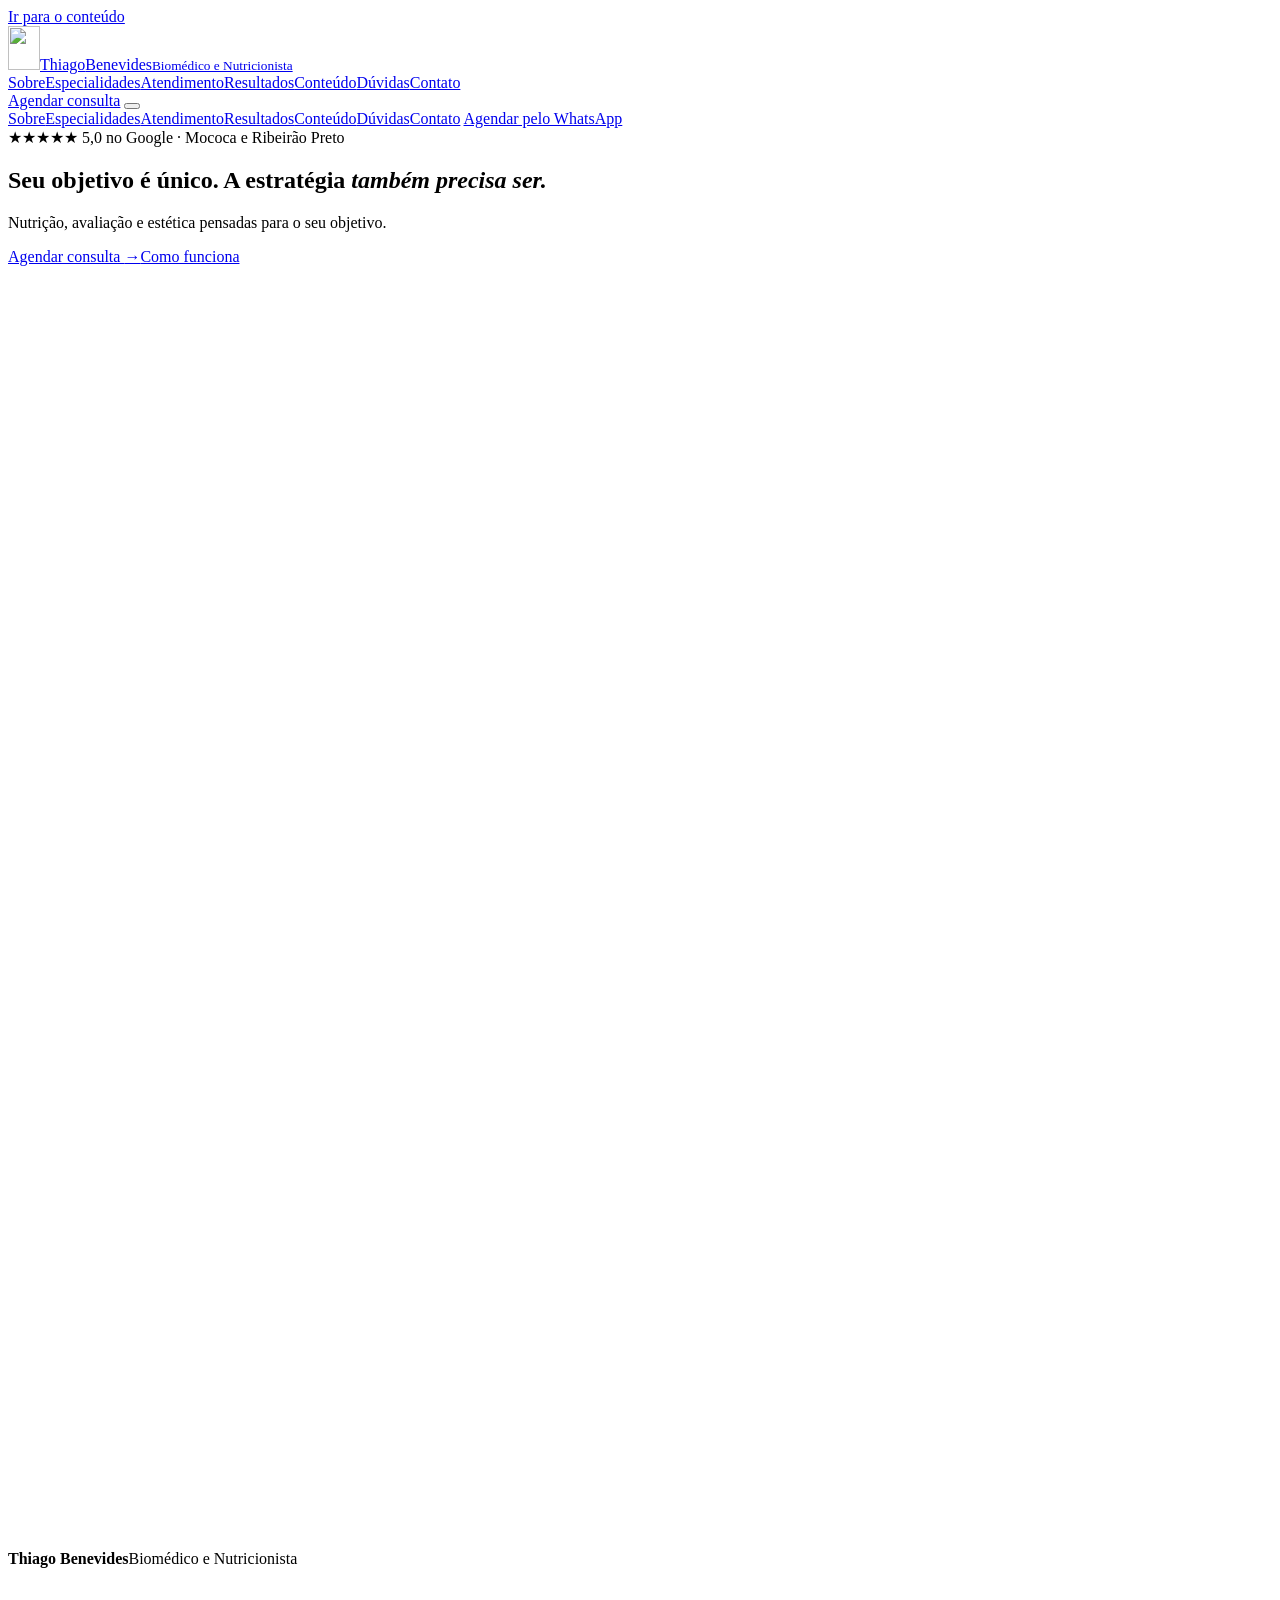
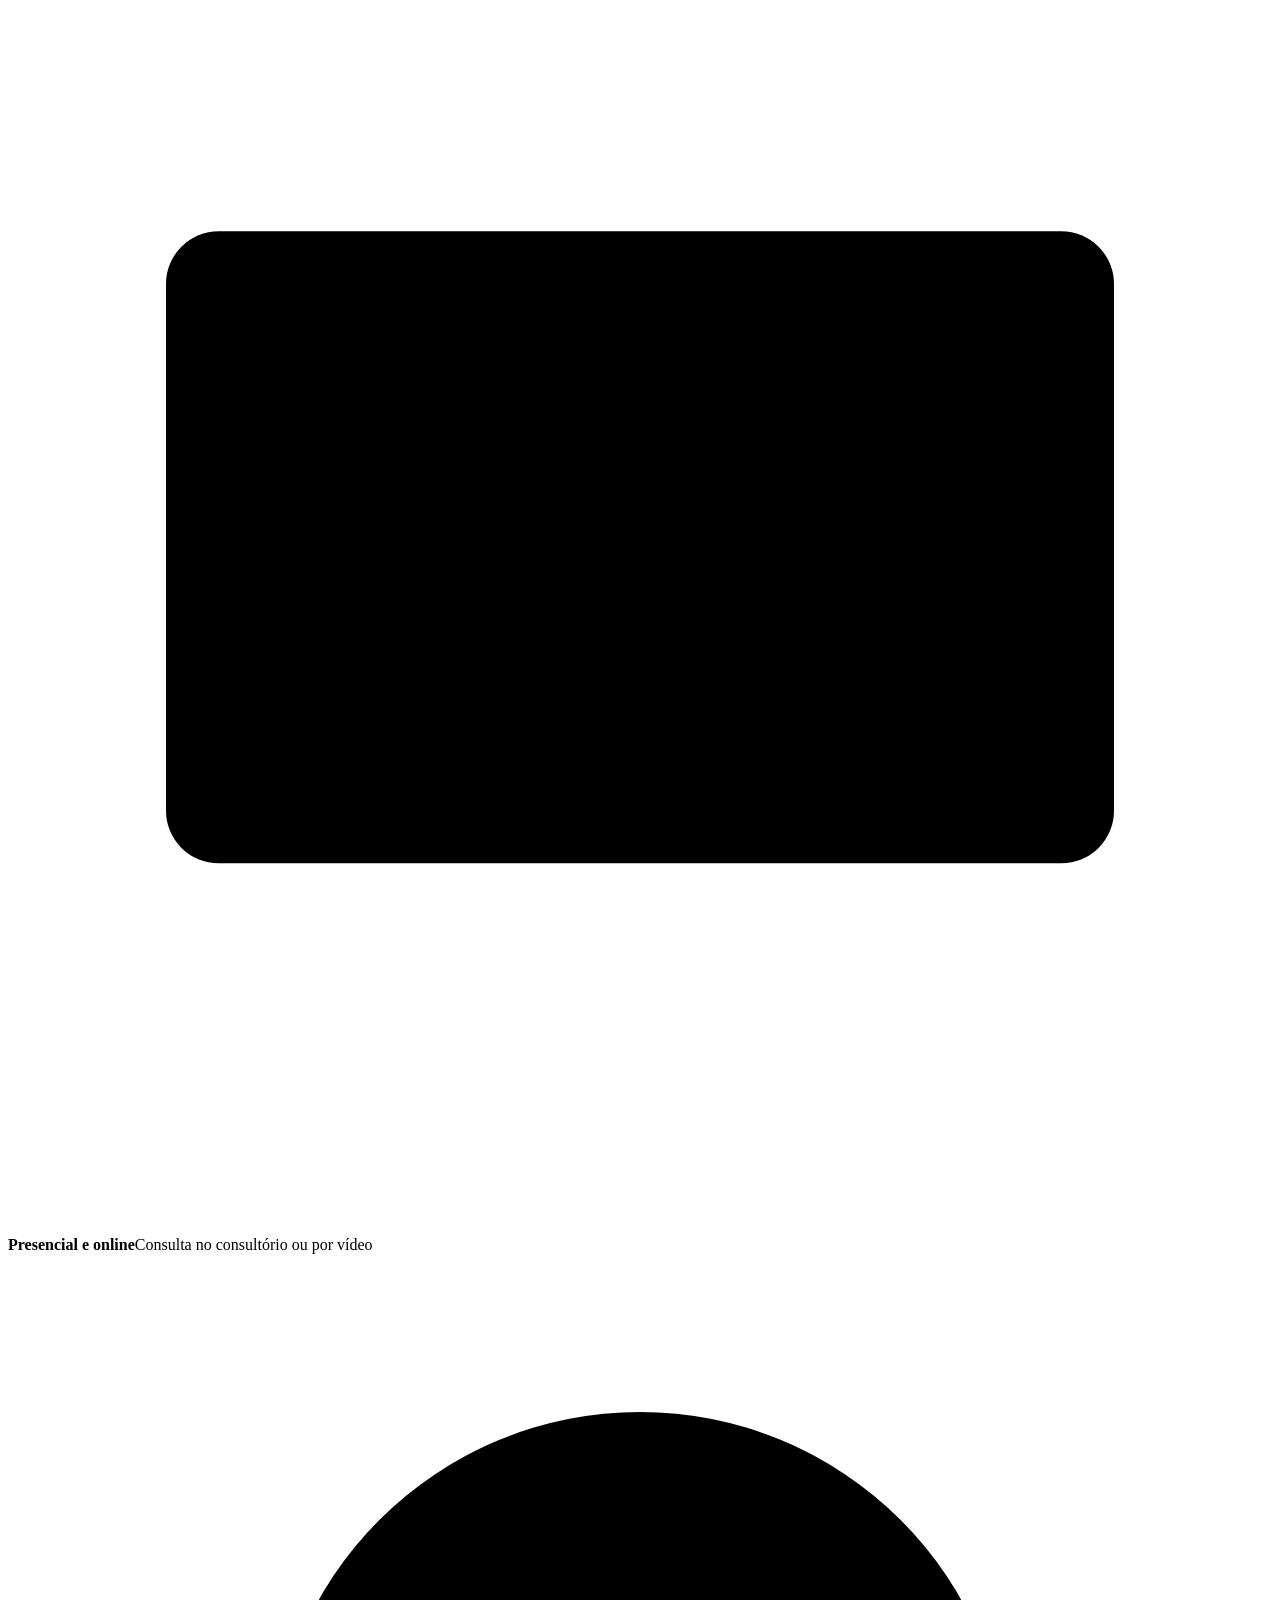
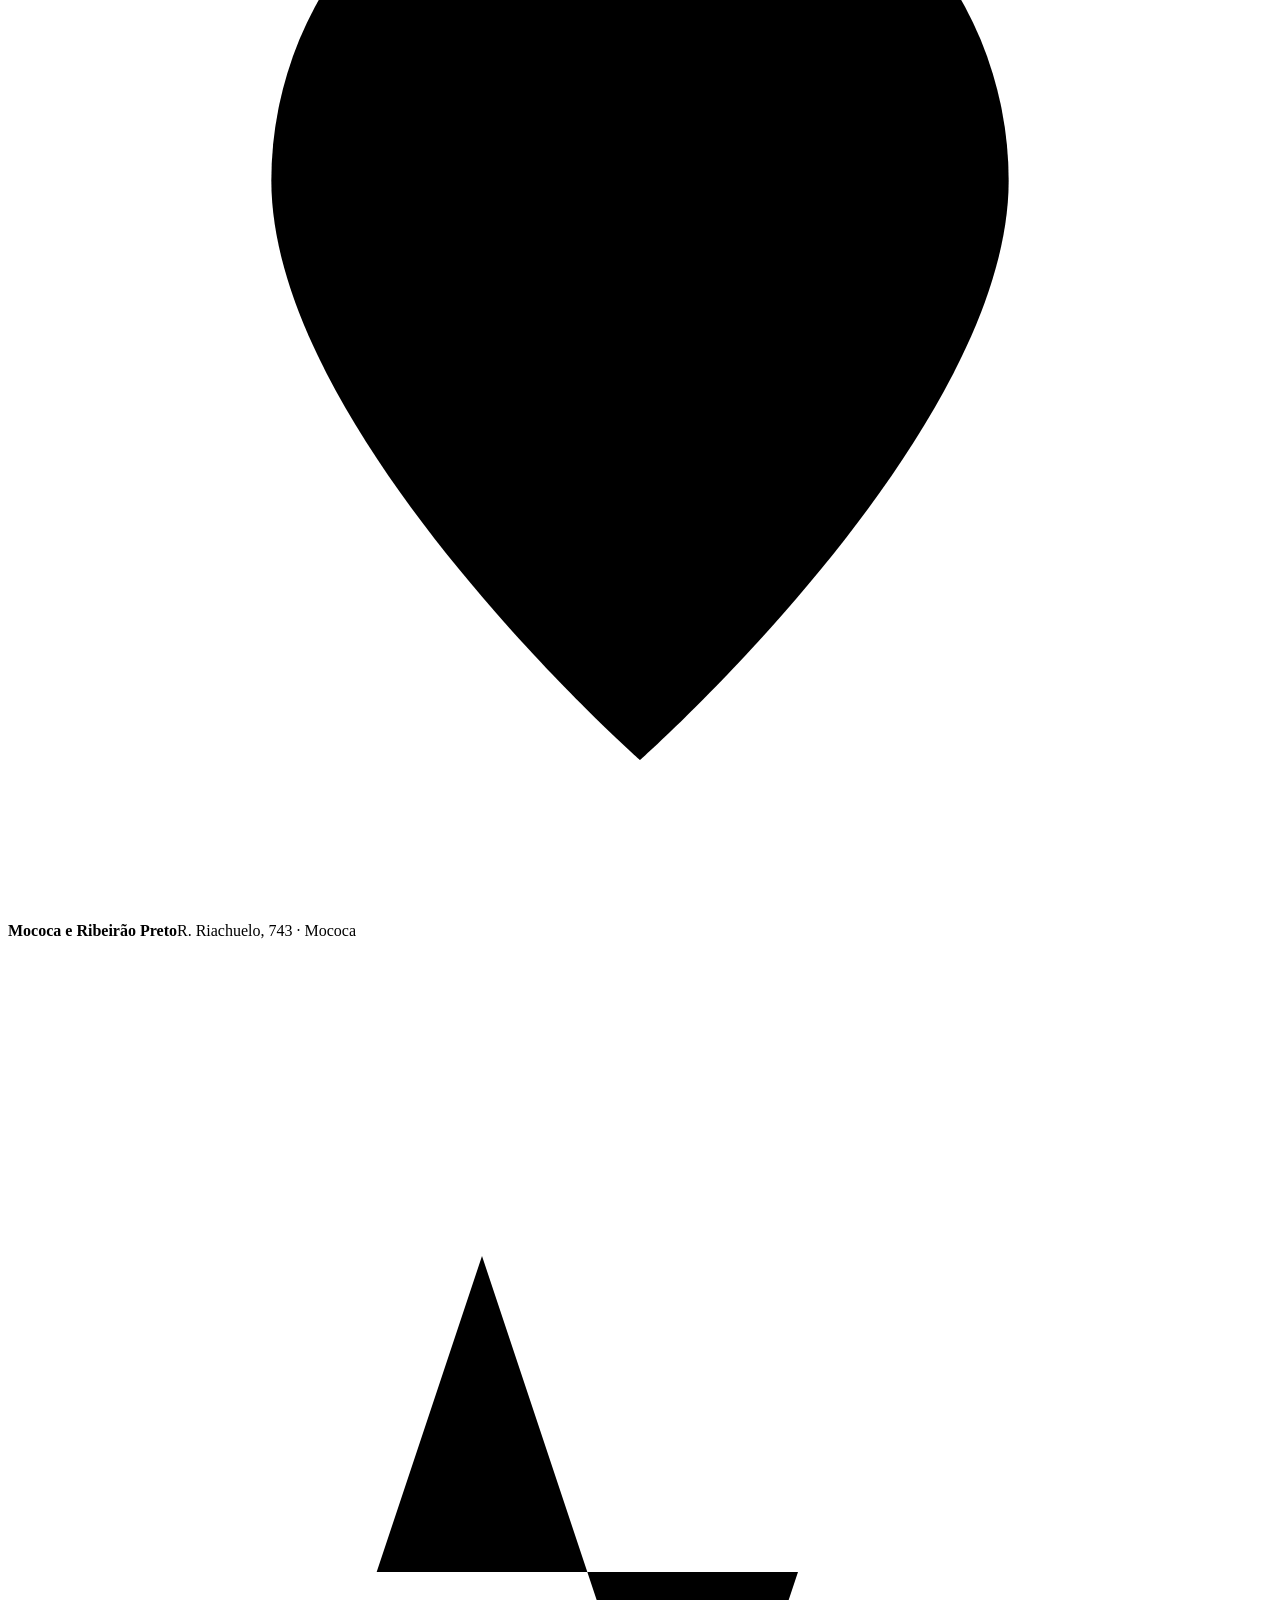
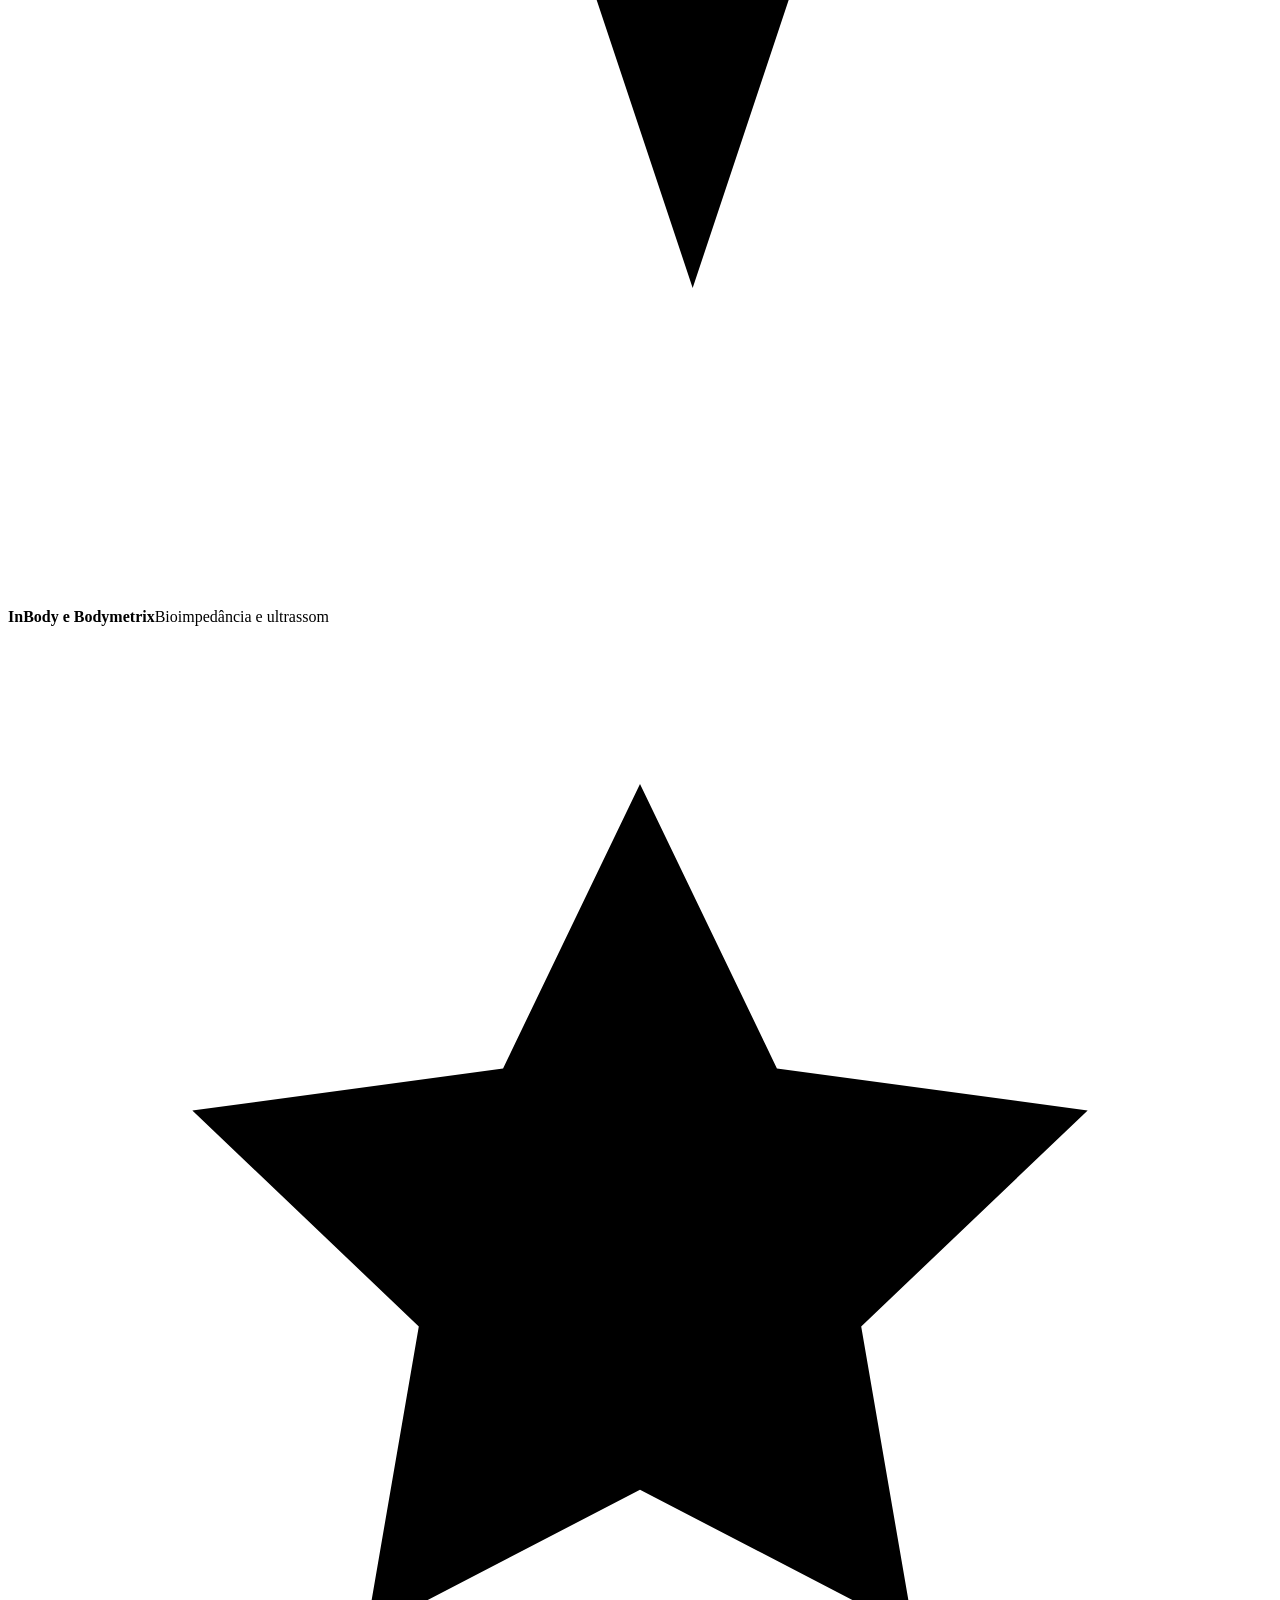
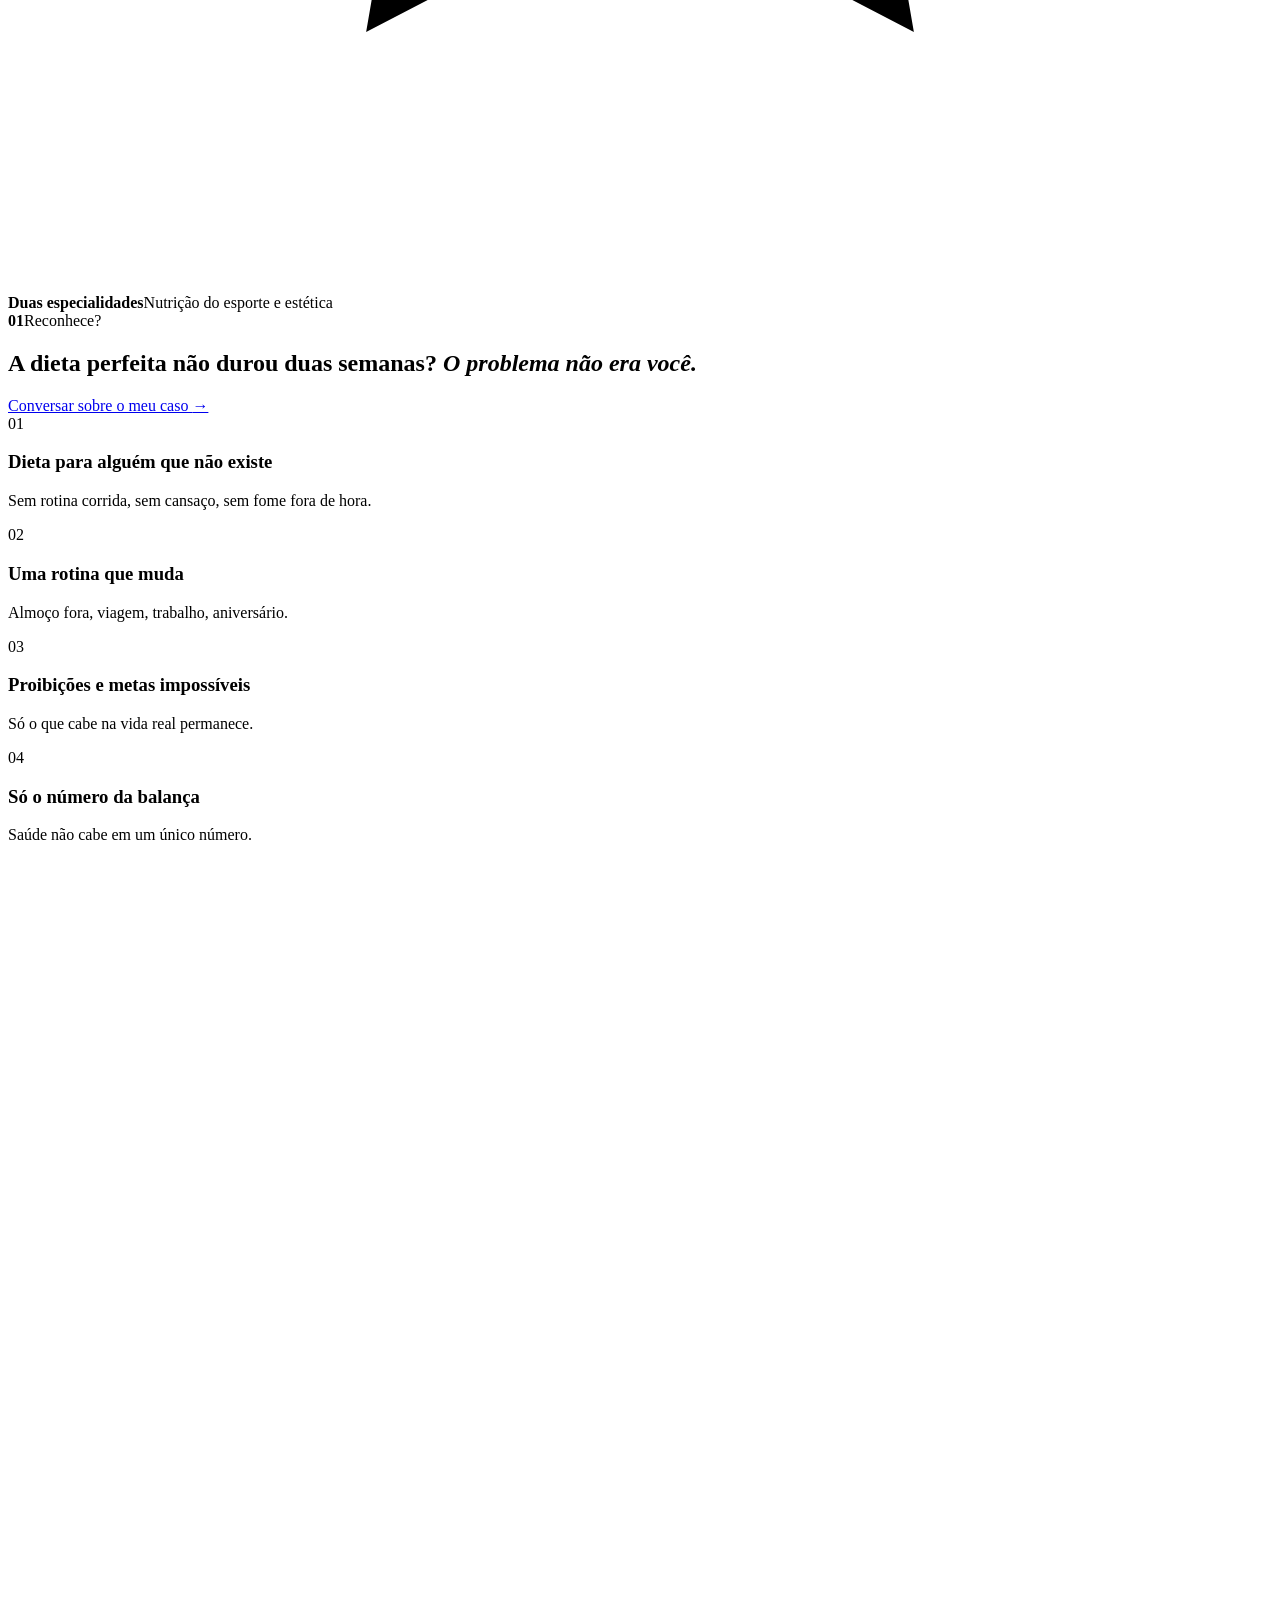
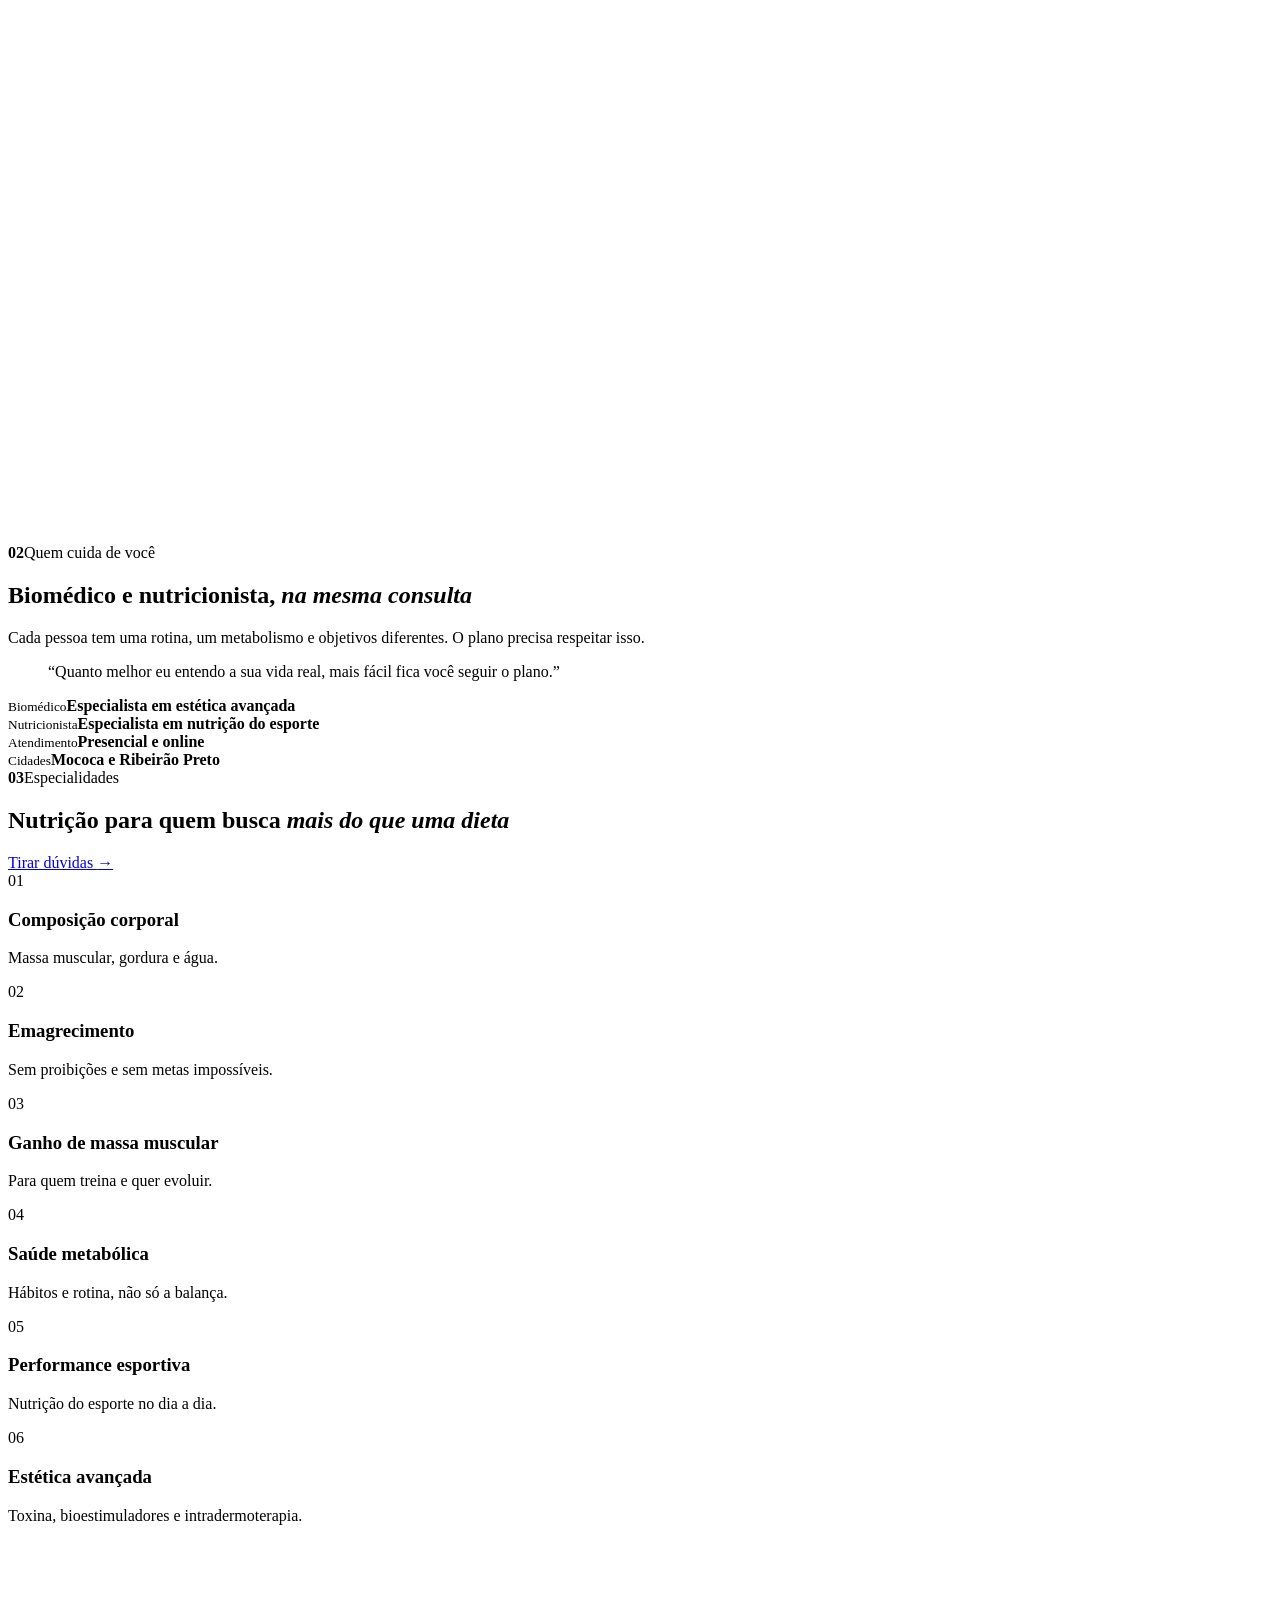
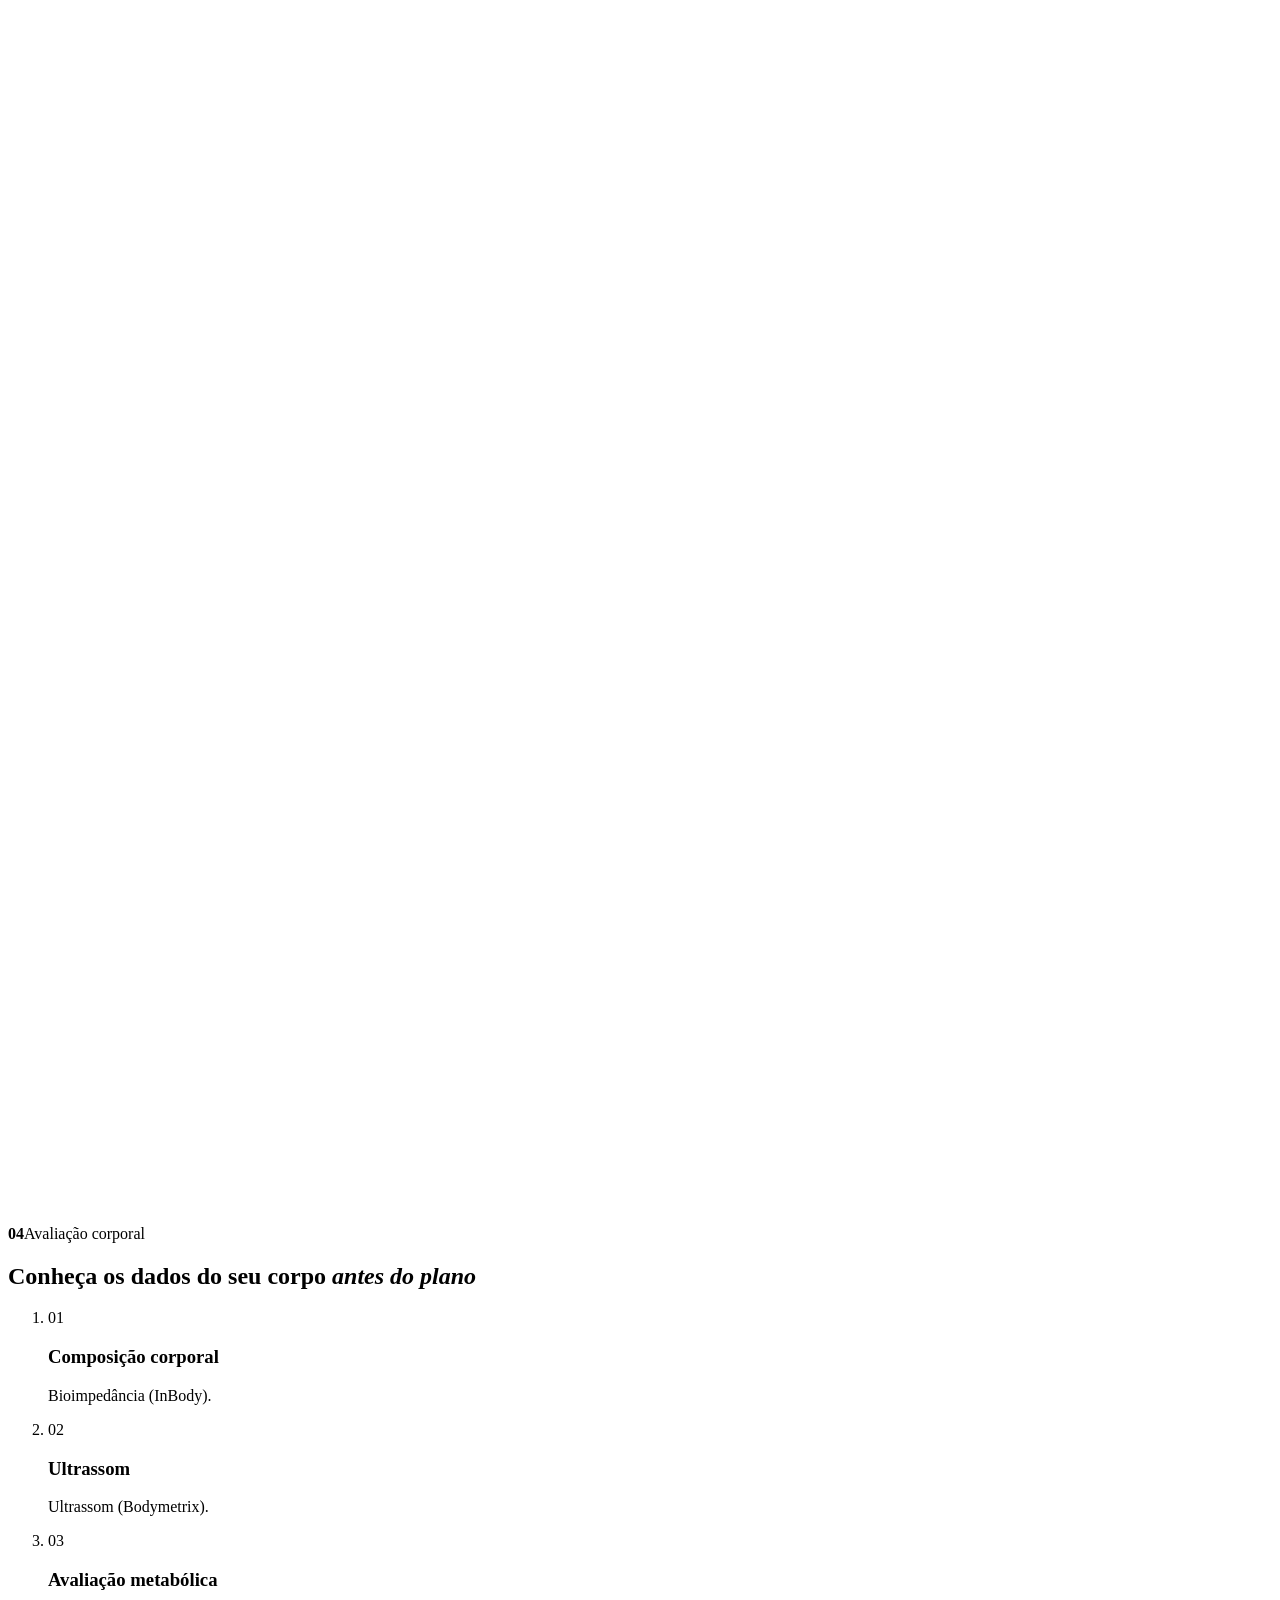
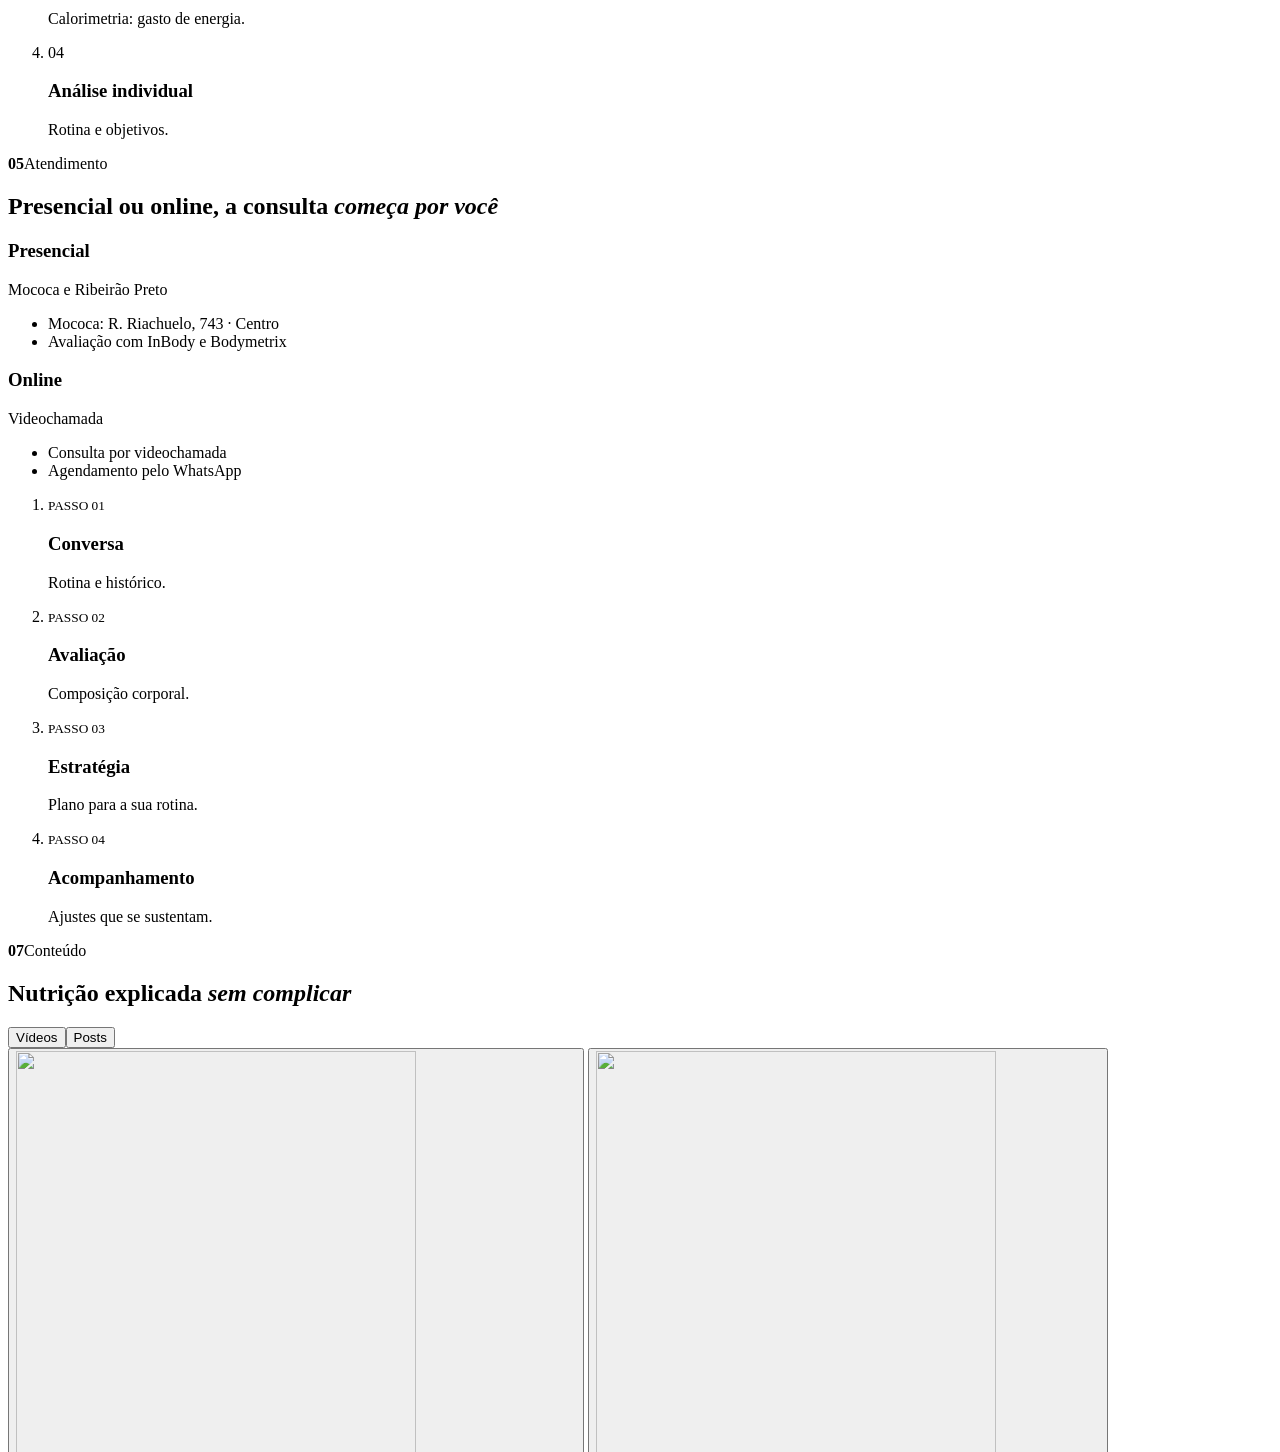
==== commit cea49974: "alterações mobile + otimzação" ====
--- a/site/index.html
+++ b/site/index.html
@@ -9,14 +9,15 @@
 <meta property="og:type" content="website"><meta property="og:locale" content="pt_BR">
 <meta property="og:title" content="Thiago Benevides | Nutricionista e Biomédico">
 <meta property="og:description" content="Seu objetivo é único. A estratégia também precisa ser. Mococa e Ribeirão Preto.">
-<meta property="og:image" content="/assets/img/post-objetivo-unico.jpg">
+<meta property="og:image" content="/assets/img/post-objetivo-unico-720.jpg">
 <link rel="icon" type="image/png" href="/assets/img/favicon.png">
 <link rel="apple-touch-icon" href="/assets/img/icon-192.png">
-<link rel="preconnect" href="https://fonts.googleapis.com"><link rel="preconnect" href="https://fonts.gstatic.com" crossorigin>
-<link href="https://fonts.googleapis.com/css2?family=Instrument+Serif:ital@0;1&family=Montserrat:wght@300;700&family=Quicksand:wght@400;500;600;700&display=swap" rel="stylesheet">
-<link rel="stylesheet" href="/assets/css/tokens.css">
-<link rel="stylesheet" href="/assets/css/components.css">
-<link rel="stylesheet" href="/assets/css/site.css">
+<link rel="preload" href="/assets/fonts/instrument-serif-400.woff2" as="font" type="font/woff2" crossorigin>
+<link rel="preload" href="/assets/fonts/quicksand-var.woff2" as="font" type="font/woff2" crossorigin>
+<link rel="preload" href="/assets/fonts/instrument-serif-400i.woff2" as="font" type="font/woff2" crossorigin>
+<link rel="preload" href="/assets/fonts/montserrat-brand.woff2" as="font" type="font/woff2" crossorigin>
+<link rel="preload" as="image" type="image/avif" fetchpriority="high" href="/assets/img/thiago-consultorio-540.avif" imagesrcset="/assets/img/thiago-consultorio-360.avif 360w, /assets/img/thiago-consultorio-540.avif 540w, /assets/img/thiago-consultorio-720.avif 720w" imagesizes="(max-width:860px) 250px, 400px">
+<link rel="stylesheet" href="/assets/css/app.45319128.css">
 <script type="application/ld+json">
 {"@context":"https://schema.org","@type":"MedicalBusiness","name":"Thiago Benevides | Nutrição e Biomedicina Estética","description":"Nutrição clínica, esportiva e estética, avaliação por bioimpedância e ultrassom, e biomedicina estética. Atendimento presencial e online.","telephone":"+55 19 99104-6731","sameAs":["https://www.instagram.com/nutrithiagobenevides/","https://linktr.ee/ThiagobenevidesBM"],"address":{"@type":"PostalAddress","streetAddress":"R. Riachuelo, 743 - Centro","addressLocality":"Mococa","addressRegion":"SP","postalCode":"13730-070","addressCountry":"BR"},"areaServed":["Mococa","Ribeirão Preto"],"founder":{"@type":"Person","name":"Thiago Benevides","jobTitle":"Biomédico e Nutricionista"}}
 </script>
@@ -26,7 +27,7 @@
 
 <header class="nav">
   <div class="nav__inner">
-    <a class="nav__logo" href="#top" aria-label="Thiago Benevides, início"><img src="/assets/img/logo-mark-gold-640.png" alt="" width="32" height="44"><span class="brand-word">Thiago<span>Benevides</span><small>Biomédico e Nutricionista</small></span></a>
+    <a class="nav__logo" href="#top" aria-label="Thiago Benevides, início"><img src="/assets/img/logo-mark-gold.svg" alt="" width="32" height="44"><span class="brand-word">Thiago<span>Benevides</span><small>Biomédico e Nutricionista</small></span></a>
     <nav class="nav__menu" aria-label="Principal"><a class="nav__link" href="#sobre">Sobre</a><a class="nav__link" href="#especialidades">Especialidades</a><a class="nav__link" href="#atendimento">Atendimento</a><a class="nav__link" href="#resultados">Resultados</a><a class="nav__link" href="#conteudo-ig">Conteúdo</a><a class="nav__link" href="#duvidas">Dúvidas</a><a class="nav__link" href="#contato">Contato</a></nav>
     <div class="nav__cta-wrap"><a class="btn btn--gold btn--sm" href="https://wa.me/5519991046731?text=Ol%C3%A1%2C%20Thiago!%20Gostaria%20de%20agendar%20uma%20consulta." target="_blank" rel="noopener">Agendar consulta</a>
     <button class="nav__burger" aria-label="Abrir menu" aria-expanded="false" aria-controls="drawer"><i></i><i></i></button></div>
@@ -50,7 +51,7 @@
       <div class="hero__cta"><a class="btn btn--gold btn--lg" href="https://wa.me/5519991046731?text=Ol%C3%A1%2C%20Thiago!%20Gostaria%20de%20agendar%20uma%20consulta." target="_blank" rel="noopener">Agendar consulta <span class="arrow">→</span></a><a class="btn btn--text" href="#atendimento">Como funciona</a></div>
     </div>
     <div class="hero__fig frame">
-      <div class="media reveal--wipe"><img src="/assets/img/thiago-consultorio.jpg" alt="Thiago Benevides em seu consultório, com o monograma TB na parede" fetchpriority="high" width="720" height="1280"></div>
+      <div class="media reveal--wipe"><picture><source type="image/avif" srcset="/assets/img/thiago-consultorio-360.avif 360w, /assets/img/thiago-consultorio-540.avif 540w, /assets/img/thiago-consultorio-720.avif 720w" sizes="(max-width:860px) 250px, 400px"><source type="image/webp" srcset="/assets/img/thiago-consultorio-360.webp 360w, /assets/img/thiago-consultorio-540.webp 540w, /assets/img/thiago-consultorio-720.webp 720w" sizes="(max-width:860px) 250px, 400px"><img src="/assets/img/thiago-consultorio-540.jpg" alt="Thiago Benevides em seu consultório, com o monograma TB na parede" fetchpriority="high" width="720" height="1280" decoding="async"></picture></div>
       <div class="hero__tag reveal" style="--i:3"><b>Thiago Benevides</b>Biomédico e Nutricionista</div>
     </div>
   </div>
@@ -79,7 +80,7 @@
 
 <!-- 02 · SOBRE (perfil, como no Chedid) -->
 <section class="section section--ivory" id="sobre"><div class="container split about">
-  <div class="about__fig frame frame--l"><div class="media reveal--wipe"><img src="/assets/img/thiago-sobre.jpg" alt="Thiago Benevides atendendo no consultório" loading="lazy" width="720" height="1280"></div></div>
+  <div class="about__fig frame frame--l"><div class="media reveal--wipe"><picture><source type="image/avif" srcset="/assets/img/thiago-sobre-360.avif 360w, /assets/img/thiago-sobre-540.avif 540w, /assets/img/thiago-sobre-720.avif 720w" sizes="(max-width:860px) 240px, 420px"><source type="image/webp" srcset="/assets/img/thiago-sobre-360.webp 360w, /assets/img/thiago-sobre-540.webp 540w, /assets/img/thiago-sobre-720.webp 720w" sizes="(max-width:860px) 240px, 420px"><img src="/assets/img/thiago-sobre-540.jpg" alt="Thiago Benevides atendendo no consultório" loading="lazy" width="720" height="1280" decoding="async"></picture></div></div>
   <div class="stack">
     <span class="eyebrow"><b>02</b>Quem cuida de você</span>
     <h2 class="reveal--words">Biomédico e nutricionista, <em>na mesma consulta</em></h2>
@@ -113,7 +114,7 @@
 
 <!-- 04 · AVALIAÇÃO CORPORAL (como na Camila) -->
 <section class="section section--forest2" id="avaliacao"><div class="container split">
-  <div class="eval__fig frame"><div class="media reveal--wipe"><img src="/assets/img/avaliacao-laptop.jpg" alt="Thiago Benevides durante uma avaliação, com o aparelho na mão e o notebook ao lado" loading="lazy" width="720" height="1280"></div></div>
+  <div class="eval__fig frame"><div class="media reveal--wipe"><picture><source type="image/avif" srcset="/assets/img/avaliacao-laptop-360.avif 360w, /assets/img/avaliacao-laptop-540.avif 540w, /assets/img/avaliacao-laptop-720.avif 720w" sizes="(max-width:860px) 240px, 380px"><source type="image/webp" srcset="/assets/img/avaliacao-laptop-360.webp 360w, /assets/img/avaliacao-laptop-540.webp 540w, /assets/img/avaliacao-laptop-720.webp 720w" sizes="(max-width:860px) 240px, 380px"><img src="/assets/img/avaliacao-laptop-540.jpg" alt="Thiago Benevides durante uma avaliação, com o aparelho na mão e o notebook ao lado" loading="lazy" width="720" height="1280" decoding="async"></picture></div></div>
   <div class="stack">
     <span class="eyebrow"><b>04</b>Avaliação corporal</span>
     <h2 class="reveal--words">Conheça os dados do seu corpo <em>antes do plano</em></h2>
@@ -151,24 +152,24 @@
   </div>
   <div class="panel" id="p-v" role="tabpanel" aria-labelledby="tab-v">
     <div class="reels" data-stagger>
-      <button class="reel" data-video="/assets/video/primeira-consulta.mp4" data-poster="/assets/video/primeira-consulta.jpg" data-title="A primeira consulta é mais conversa do que conta" data-cap="Se você já fez uma dieta que parecia perfeita e não durou duas semanas, o problema provavelmente não era você. Era uma dieta feita para alguém que não existe. Por isso a primeira consulta é mais conversa do que conta: quanto melhor eu entendo a sua vida real, mais fácil fica você seguir o plano."><img src="/assets/video/primeira-consulta.jpg" alt="" loading="lazy"><span class="reel__play"><svg width="14" height="14" viewBox="0 0 24 24" fill="currentColor"><path d="M8 5v14l11-7z"/></svg></span><span class="reel__txt"><b>A primeira consulta</b><small>0:47</small></span></button>
-      <button class="reel" data-video="/assets/video/rotina-real.mp4" data-poster="/assets/video/rotina-real.jpg" data-title="Uma dieta feita para a vida real" data-cap="Rotina muda. Tem almoço fora, fim de semana, viagem, trabalho corrido, aniversário e dias em que nada sai como planejado. Uma estratégia nutricional precisa considerar a vida que você realmente vive, não uma rotina perfeita que só existe no papel."><img src="/assets/video/rotina-real.jpg" alt="" loading="lazy"><span class="reel__play"><svg width="14" height="14" viewBox="0 0 24 24" fill="currentColor"><path d="M8 5v14l11-7z"/></svg></span><span class="reel__txt"><b>Rotina real</b><small>0:09</small></span></button>
-      <button class="reel" data-video="/assets/video/novembro-sem-listas.mp4" data-poster="/assets/video/novembro-sem-listas.jpg" data-title="Virar o mês sem virar a rotina" data-cap="Virar o mês não exige virar a sua rotina de cabeça para baixo. Na maioria das vezes, são os ajustes que cabem na vida real que têm mais chance de permanecer quando a motivação do “novo começo” passar. Escolha o que faz sentido para você, comece e construa a partir daí."><img src="/assets/video/novembro-sem-listas.jpg" alt="" loading="lazy"><span class="reel__play"><svg width="14" height="14" viewBox="0 0 24 24" fill="currentColor"><path d="M8 5v14l11-7z"/></svg></span><span class="reel__txt"><b>Virar o mês</b><small>0:14</small></span></button>
-      <button class="reel" data-video="/assets/video/outubro-rosa.mp4" data-poster="/assets/video/outubro-rosa.jpg" data-title="Outubro Rosa e a alimentação" data-cap="Outubro Rosa é um lembrete de que cuidar da saúde vai muito além de um exame. A alimentação também faz parte desse cuidado, não como substituta do acompanhamento médico, mas como parte de uma rotina que olha para a saúde de forma integral."><img src="/assets/video/outubro-rosa.jpg" alt="" loading="lazy"><span class="reel__play"><svg width="14" height="14" viewBox="0 0 24 24" fill="currentColor"><path d="M8 5v14l11-7z"/></svg></span><span class="reel__txt"><b>Outubro Rosa</b><small>0:40</small></span></button>
-      <button class="reel" data-video="/assets/video/whey-receitas.mp4" data-poster="/assets/video/whey-receitas.jpg" data-title="Whey não precisa ser só shake" data-cap="Whey não precisa ser sinônimo de shake com água todos os dias. Se você tem dificuldade de consumir, variar a forma de preparo pode deixar a rotina muito mais fácil, sem transformar a alimentação em uma obrigação."><img src="/assets/video/whey-receitas.jpg" alt="" loading="lazy"><span class="reel__play"><svg width="14" height="14" viewBox="0 0 24 24" fill="currentColor"><path d="M8 5v14l11-7z"/></svg></span><span class="reel__txt"><b>Whey sem monotonia</b><small>2:49</small></span></button>
-      <button class="reel" data-video="/assets/video/palestra.mp4" data-poster="/assets/video/palestra.jpg" data-title="Ciência e nutrição individualizada" data-cap="Mais do que uma palestra, uma oportunidade de compartilhar aquilo que acredito e vivo diariamente na prática: ciência, conhecimento e uma nutrição cada vez mais individualizada."><img src="/assets/video/palestra.jpg" alt="" loading="lazy"><span class="reel__play"><svg width="14" height="14" viewBox="0 0 24 24" fill="currentColor"><path d="M8 5v14l11-7z"/></svg></span><span class="reel__txt"><b>Na palestra</b><small>0:37</small></span></button>
+      <button class="reel" data-video="/assets/video/primeira-consulta.mp4" data-poster="/assets/video/primeira-consulta-540.webp" data-title="A primeira consulta é mais conversa do que conta" data-cap="Se você já fez uma dieta que parecia perfeita e não durou duas semanas, o problema provavelmente não era você. Era uma dieta feita para alguém que não existe. Por isso a primeira consulta é mais conversa do que conta: quanto melhor eu entendo a sua vida real, mais fácil fica você seguir o plano."><picture><source type="image/avif" srcset="/assets/video/primeira-consulta-220.avif 220w, /assets/video/primeira-consulta-400.avif 400w, /assets/video/primeira-consulta-540.avif 540w" sizes="(max-width:860px) 220px, 200px"><source type="image/webp" srcset="/assets/video/primeira-consulta-220.webp 220w, /assets/video/primeira-consulta-400.webp 400w, /assets/video/primeira-consulta-540.webp 540w" sizes="(max-width:860px) 220px, 200px"><img src="/assets/video/primeira-consulta-400.jpg" alt="" loading="lazy" decoding="async" width="400" height="711"></picture><span class="reel__play"><svg width="14" height="14" viewBox="0 0 24 24" fill="currentColor"><path d="M8 5v14l11-7z"/></svg></span><span class="reel__txt"><b>A primeira consulta</b><small>0:47</small></span></button>
+      <button class="reel" data-video="/assets/video/rotina-real.mp4" data-poster="/assets/video/rotina-real-540.webp" data-title="Uma dieta feita para a vida real" data-cap="Rotina muda. Tem almoço fora, fim de semana, viagem, trabalho corrido, aniversário e dias em que nada sai como planejado. Uma estratégia nutricional precisa considerar a vida que você realmente vive, não uma rotina perfeita que só existe no papel."><picture><source type="image/avif" srcset="/assets/video/rotina-real-220.avif 220w, /assets/video/rotina-real-400.avif 400w, /assets/video/rotina-real-540.avif 540w" sizes="(max-width:860px) 220px, 200px"><source type="image/webp" srcset="/assets/video/rotina-real-220.webp 220w, /assets/video/rotina-real-400.webp 400w, /assets/video/rotina-real-540.webp 540w" sizes="(max-width:860px) 220px, 200px"><img src="/assets/video/rotina-real-400.jpg" alt="" loading="lazy" decoding="async" width="400" height="711"></picture><span class="reel__play"><svg width="14" height="14" viewBox="0 0 24 24" fill="currentColor"><path d="M8 5v14l11-7z"/></svg></span><span class="reel__txt"><b>Rotina real</b><small>0:09</small></span></button>
+      <button class="reel" data-video="/assets/video/novembro-sem-listas.mp4" data-poster="/assets/video/novembro-sem-listas-540.webp" data-title="Virar o mês sem virar a rotina" data-cap="Virar o mês não exige virar a sua rotina de cabeça para baixo. Na maioria das vezes, são os ajustes que cabem na vida real que têm mais chance de permanecer quando a motivação do “novo começo” passar. Escolha o que faz sentido para você, comece e construa a partir daí."><picture><source type="image/avif" srcset="/assets/video/novembro-sem-listas-220.avif 220w, /assets/video/novembro-sem-listas-400.avif 400w, /assets/video/novembro-sem-listas-540.avif 540w" sizes="(max-width:860px) 220px, 200px"><source type="image/webp" srcset="/assets/video/novembro-sem-listas-220.webp 220w, /assets/video/novembro-sem-listas-400.webp 400w, /assets/video/novembro-sem-listas-540.webp 540w" sizes="(max-width:860px) 220px, 200px"><img src="/assets/video/novembro-sem-listas-400.jpg" alt="" loading="lazy" decoding="async" width="400" height="711"></picture><span class="reel__play"><svg width="14" height="14" viewBox="0 0 24 24" fill="currentColor"><path d="M8 5v14l11-7z"/></svg></span><span class="reel__txt"><b>Virar o mês</b><small>0:14</small></span></button>
+      <button class="reel" data-video="/assets/video/outubro-rosa.mp4" data-poster="/assets/video/outubro-rosa-540.webp" data-title="Outubro Rosa e a alimentação" data-cap="Outubro Rosa é um lembrete de que cuidar da saúde vai muito além de um exame. A alimentação também faz parte desse cuidado, não como substituta do acompanhamento médico, mas como parte de uma rotina que olha para a saúde de forma integral."><picture><source type="image/avif" srcset="/assets/video/outubro-rosa-220.avif 220w, /assets/video/outubro-rosa-400.avif 400w, /assets/video/outubro-rosa-540.avif 540w" sizes="(max-width:860px) 220px, 200px"><source type="image/webp" srcset="/assets/video/outubro-rosa-220.webp 220w, /assets/video/outubro-rosa-400.webp 400w, /assets/video/outubro-rosa-540.webp 540w" sizes="(max-width:860px) 220px, 200px"><img src="/assets/video/outubro-rosa-400.jpg" alt="" loading="lazy" decoding="async" width="400" height="711"></picture><span class="reel__play"><svg width="14" height="14" viewBox="0 0 24 24" fill="currentColor"><path d="M8 5v14l11-7z"/></svg></span><span class="reel__txt"><b>Outubro Rosa</b><small>0:40</small></span></button>
+      <button class="reel" data-video="/assets/video/whey-receitas.mp4" data-poster="/assets/video/whey-receitas-540.webp" data-title="Whey não precisa ser só shake" data-cap="Whey não precisa ser sinônimo de shake com água todos os dias. Se você tem dificuldade de consumir, variar a forma de preparo pode deixar a rotina muito mais fácil, sem transformar a alimentação em uma obrigação."><picture><source type="image/avif" srcset="/assets/video/whey-receitas-220.avif 220w, /assets/video/whey-receitas-400.avif 400w, /assets/video/whey-receitas-540.avif 540w" sizes="(max-width:860px) 220px, 200px"><source type="image/webp" srcset="/assets/video/whey-receitas-220.webp 220w, /assets/video/whey-receitas-400.webp 400w, /assets/video/whey-receitas-540.webp 540w" sizes="(max-width:860px) 220px, 200px"><img src="/assets/video/whey-receitas-400.jpg" alt="" loading="lazy" decoding="async" width="400" height="711"></picture><span class="reel__play"><svg width="14" height="14" viewBox="0 0 24 24" fill="currentColor"><path d="M8 5v14l11-7z"/></svg></span><span class="reel__txt"><b>Whey sem monotonia</b><small>2:49</small></span></button>
+      <button class="reel" data-video="/assets/video/palestra.mp4" data-poster="/assets/video/palestra-540.webp" data-title="Ciência e nutrição individualizada" data-cap="Mais do que uma palestra, uma oportunidade de compartilhar aquilo que acredito e vivo diariamente na prática: ciência, conhecimento e uma nutrição cada vez mais individualizada."><picture><source type="image/avif" srcset="/assets/video/palestra-220.avif 220w, /assets/video/palestra-400.avif 400w, /assets/video/palestra-540.avif 540w" sizes="(max-width:860px) 220px, 200px"><source type="image/webp" srcset="/assets/video/palestra-220.webp 220w, /assets/video/palestra-400.webp 400w, /assets/video/palestra-540.webp 540w" sizes="(max-width:860px) 220px, 200px"><img src="/assets/video/palestra-400.jpg" alt="" loading="lazy" decoding="async" width="400" height="711"></picture><span class="reel__play"><svg width="14" height="14" viewBox="0 0 24 24" fill="currentColor"><path d="M8 5v14l11-7z"/></svg></span><span class="reel__txt"><b>Na palestra</b><small>0:37</small></span></button>
     </div>
   </div>
   <div class="panel" id="p-p" role="tabpanel" aria-labelledby="tab-p" hidden>
     <div class="rail" tabindex="0" aria-label="Posts do Instagram">
-      <a class="post" href="https://www.instagram.com/nutrithiagobenevides/p/DeILFGuG2Dg/" target="_blank" rel="noopener"><img src="/assets/img/post-nutricao-saude-estetica.jpg" alt="Post: Nutrição, saúde e estética com estratégia e individualização" loading="lazy"><span>Ver no Instagram</span></a>
-      <a class="post" href="https://www.instagram.com/nutrithiagobenevides/p/DeILFGuG2Dg/" target="_blank" rel="noopener"><img src="/assets/img/post-nutricao-para-quem-busca.jpg" alt="Post: Nutrição para quem busca melhora da composição corporal" loading="lazy"><span>Ver no Instagram</span></a>
-      <a class="post" href="https://www.instagram.com/nutrithiagobenevides/p/DeILFGuG2Dg/" target="_blank" rel="noopener"><img src="/assets/img/post-avaliacoes.jpg" alt="Post: Avaliações para entender melhor o seu corpo" loading="lazy"><span>Ver no Instagram</span></a>
-      <a class="post" href="https://www.instagram.com/nutrithiagobenevides/p/DeILFGuG2Dg/" target="_blank" rel="noopener"><img src="/assets/img/post-estetica.jpg" alt="Post: Estética com toxina botulínica, bioestimuladores e intradermoterapia" loading="lazy"><span>Ver no Instagram</span></a>
-      <a class="post" href="https://www.instagram.com/nutrithiagobenevides/p/DdII1btlGUe/" target="_blank" rel="noopener"><img src="/assets/img/post-3-licoes.jpg" alt="Post: 3 lições que crianças e adolescentes precisam saber sobre alimentação" loading="lazy"><span>Ver no Instagram</span></a>
-      <a class="post" href="https://www.instagram.com/nutrithiagobenevides/p/DdII1btlGUe/" target="_blank" rel="noopener"><img src="/assets/img/post-prato-equilibrado.jpg" alt="Post: Um prato equilibrado não precisa ser complicado" loading="lazy"><span>Ver no Instagram</span></a>
-      <a class="post" href="https://www.instagram.com/nutrithiagobenevides/p/DdII1btlGUe/" target="_blank" rel="noopener"><img src="/assets/img/post-lanche-escola.jpg" alt="Post: O lanche da escola também conta" loading="lazy"><span>Ver no Instagram</span></a>
-      <a class="post" href="https://www.instagram.com/nutrithiagobenevides/p/DeILFGuG2Dg/" target="_blank" rel="noopener"><img src="/assets/img/post-objetivo-unico.jpg" alt="Post: Seu objetivo é único. A estratégia também precisa ser." loading="lazy"><span>Ver no Instagram</span></a>
+      <a class="post" href="https://www.instagram.com/nutrithiagobenevides/p/DeILFGuG2Dg/" target="_blank" rel="noopener"><picture><source type="image/avif" srcset="/assets/img/post-nutricao-saude-estetica-300.avif 300w, /assets/img/post-nutricao-saude-estetica-500.avif 500w, /assets/img/post-nutricao-saude-estetica-720.avif 720w" sizes="250px"><source type="image/webp" srcset="/assets/img/post-nutricao-saude-estetica-300.webp 300w, /assets/img/post-nutricao-saude-estetica-500.webp 500w, /assets/img/post-nutricao-saude-estetica-720.webp 720w" sizes="250px"><img src="/assets/img/post-nutricao-saude-estetica-500.jpg" alt="Post: Nutrição, saúde e estética com estratégia e individualização" loading="lazy" decoding="async" width="500" height="625"></picture><span>Ver no Instagram</span></a>
+      <a class="post" href="https://www.instagram.com/nutrithiagobenevides/p/DeILFGuG2Dg/" target="_blank" rel="noopener"><picture><source type="image/avif" srcset="/assets/img/post-nutricao-para-quem-busca-300.avif 300w, /assets/img/post-nutricao-para-quem-busca-500.avif 500w, /assets/img/post-nutricao-para-quem-busca-720.avif 720w" sizes="250px"><source type="image/webp" srcset="/assets/img/post-nutricao-para-quem-busca-300.webp 300w, /assets/img/post-nutricao-para-quem-busca-500.webp 500w, /assets/img/post-nutricao-para-quem-busca-720.webp 720w" sizes="250px"><img src="/assets/img/post-nutricao-para-quem-busca-500.jpg" alt="Post: Nutrição para quem busca melhora da composição corporal" loading="lazy" decoding="async" width="500" height="625"></picture><span>Ver no Instagram</span></a>
+      <a class="post" href="https://www.instagram.com/nutrithiagobenevides/p/DeILFGuG2Dg/" target="_blank" rel="noopener"><picture><source type="image/avif" srcset="/assets/img/post-avaliacoes-300.avif 300w, /assets/img/post-avaliacoes-500.avif 500w, /assets/img/post-avaliacoes-720.avif 720w" sizes="250px"><source type="image/webp" srcset="/assets/img/post-avaliacoes-300.webp 300w, /assets/img/post-avaliacoes-500.webp 500w, /assets/img/post-avaliacoes-720.webp 720w" sizes="250px"><img src="/assets/img/post-avaliacoes-500.jpg" alt="Post: Avaliações para entender melhor o seu corpo" loading="lazy" decoding="async" width="500" height="625"></picture><span>Ver no Instagram</span></a>
+      <a class="post" href="https://www.instagram.com/nutrithiagobenevides/p/DeILFGuG2Dg/" target="_blank" rel="noopener"><picture><source type="image/avif" srcset="/assets/img/post-estetica-300.avif 300w, /assets/img/post-estetica-500.avif 500w, /assets/img/post-estetica-720.avif 720w" sizes="250px"><source type="image/webp" srcset="/assets/img/post-estetica-300.webp 300w, /assets/img/post-estetica-500.webp 500w, /assets/img/post-estetica-720.webp 720w" sizes="250px"><img src="/assets/img/post-estetica-500.jpg" alt="Post: Estética com toxina botulínica, bioestimuladores e intradermoterapia" loading="lazy" decoding="async" width="500" height="625"></picture><span>Ver no Instagram</span></a>
+      <a class="post" href="https://www.instagram.com/nutrithiagobenevides/p/DdII1btlGUe/" target="_blank" rel="noopener"><picture><source type="image/avif" srcset="/assets/img/post-3-licoes-300.avif 300w, /assets/img/post-3-licoes-500.avif 500w, /assets/img/post-3-licoes-720.avif 720w" sizes="250px"><source type="image/webp" srcset="/assets/img/post-3-licoes-300.webp 300w, /assets/img/post-3-licoes-500.webp 500w, /assets/img/post-3-licoes-720.webp 720w" sizes="250px"><img src="/assets/img/post-3-licoes-500.jpg" alt="Post: 3 lições que crianças e adolescentes precisam saber sobre alimentação" loading="lazy" decoding="async" width="500" height="625"></picture><span>Ver no Instagram</span></a>
+      <a class="post" href="https://www.instagram.com/nutrithiagobenevides/p/DdII1btlGUe/" target="_blank" rel="noopener"><picture><source type="image/avif" srcset="/assets/img/post-prato-equilibrado-300.avif 300w, /assets/img/post-prato-equilibrado-500.avif 500w, /assets/img/post-prato-equilibrado-720.avif 720w" sizes="250px"><source type="image/webp" srcset="/assets/img/post-prato-equilibrado-300.webp 300w, /assets/img/post-prato-equilibrado-500.webp 500w, /assets/img/post-prato-equilibrado-720.webp 720w" sizes="250px"><img src="/assets/img/post-prato-equilibrado-500.jpg" alt="Post: Um prato equilibrado não precisa ser complicado" loading="lazy" decoding="async" width="500" height="625"></picture><span>Ver no Instagram</span></a>
+      <a class="post" href="https://www.instagram.com/nutrithiagobenevides/p/DdII1btlGUe/" target="_blank" rel="noopener"><picture><source type="image/avif" srcset="/assets/img/post-lanche-escola-300.avif 300w, /assets/img/post-lanche-escola-500.avif 500w, /assets/img/post-lanche-escola-720.avif 720w" sizes="250px"><source type="image/webp" srcset="/assets/img/post-lanche-escola-300.webp 300w, /assets/img/post-lanche-escola-500.webp 500w, /assets/img/post-lanche-escola-720.webp 720w" sizes="250px"><img src="/assets/img/post-lanche-escola-500.jpg" alt="Post: O lanche da escola também conta" loading="lazy" decoding="async" width="500" height="625"></picture><span>Ver no Instagram</span></a>
+      <a class="post" href="https://www.instagram.com/nutrithiagobenevides/p/DeILFGuG2Dg/" target="_blank" rel="noopener"><picture><source type="image/avif" srcset="/assets/img/post-objetivo-unico-300.avif 300w, /assets/img/post-objetivo-unico-500.avif 500w, /assets/img/post-objetivo-unico-720.avif 720w" sizes="250px"><source type="image/webp" srcset="/assets/img/post-objetivo-unico-300.webp 300w, /assets/img/post-objetivo-unico-500.webp 500w, /assets/img/post-objetivo-unico-720.webp 720w" sizes="250px"><img src="/assets/img/post-objetivo-unico-500.jpg" alt="Post: Seu objetivo é único. A estratégia também precisa ser." loading="lazy" decoding="async" width="500" height="625"></picture><span>Ver no Instagram</span></a>
     </div>
     <p style="margin-top:.4rem"><a class="btn btn--text" href="https://www.instagram.com/nutrithiagobenevides/" target="_blank" rel="noopener">Seguir @nutrithiagobenevides</a></p>
   </div>
@@ -187,8 +188,8 @@
       </ul>
       <div><a class="btn" href="https://wa.me/5519991046731?text=Ol%C3%A1%2C%20Thiago!%20Quero%20come%C3%A7ar%20pela%20avalia%C3%A7%C3%A3o." target="_blank" rel="noopener">Quero começar <span class="arrow">→</span></a></div>
     </div>
-    <figure class="results__fb frame frame--l">
-      <div class="media reveal--wipe"><img src="/assets/img/feedback-paciente.jpg" alt="Feedback real de paciente, publicado no Instagram: &quot;ele é sempre extremamente esclarecedor, ajustou tudo de acordo com as minhas necessidades&quot;" loading="lazy" width="1000" height="490"></div>
+    <figure class="results__fb">
+      <div class="frame frame--l"><div class="media reveal--wipe"><picture><source type="image/avif" srcset="/assets/img/feedback-paciente-560.avif 560w, /assets/img/feedback-paciente-1000.avif 1000w" sizes="(max-width:860px) 100vw, 640px"><source type="image/webp" srcset="/assets/img/feedback-paciente-560.webp 560w, /assets/img/feedback-paciente-1000.webp 1000w" sizes="(max-width:860px) 100vw, 640px"><img src="/assets/img/feedback-paciente-1000.jpg" alt="Feedback real de paciente, publicado no Instagram: &quot;ele é sempre extremamente esclarecedor, ajustou tudo de acordo com as minhas necessidades&quot;" loading="lazy" width="1000" height="490" decoding="async"></picture></div></div>
       <figcaption>Feedback de paciente publicado no <a href="https://www.instagram.com/nutrithiagobenevides/p/DdUwBi-G1Fp/" target="_blank" rel="noopener">Instagram</a></figcaption>
     </figure>
   </div>
@@ -229,13 +230,13 @@
     </div>
     <div><a class="btn btn--gold btn--lg" href="https://wa.me/5519991046731?text=Ol%C3%A1%2C%20Thiago!%20Gostaria%20de%20agendar%20uma%20consulta." target="_blank" rel="noopener">Agendar consulta <span class="arrow">→</span></a></div>
   </div>
-  <div class="contact__map"><iframe title="Mapa do consultório em Mococa" loading="lazy" referrerpolicy="no-referrer-when-downgrade" src="https://www.google.com/maps?q=R.+Riachuelo,+743,+Mococa+-+SP&output=embed"></iframe></div>
+  <div class="contact__map" data-map="https://www.google.com/maps?q=R.+Riachuelo,+743,+Mococa+-+SP&output=embed"><button class="map-load" type="button"><svg viewBox="0 0 24 24"><path d="M12 21s-7-6.200-7-11a7 7 0 0 1 14 0c0 4.800-7 11-7 11z"/><circle cx="12" cy="10" r="2.500"/></svg><b>R. Riachuelo, 743 · Mococa</b><small>Centro · 13730-070</small><span>Carregar mapa</span></button></div>
 </div></section>
 </main>
 
 <footer class="footer"><div class="container">
   <div class="cols">
-    <div><img class="footer__logo" src="/assets/img/logo-mark-gold-640.png" alt=""><span class="brand-word">Thiago<span>Benevides</span></span><p>Biomédico e Nutricionista.<br>Nutrição do esporte e estética avançada.</p></div>
+    <div><img class="footer__logo" src="/assets/img/logo-mark-gold.svg" alt=""><span class="brand-word">Thiago<span>Benevides</span></span><p>Biomédico e Nutricionista.<br>Nutrição do esporte e estética avançada.</p></div>
     <div><h4>Páginas</h4><ul><li><a href="#sobre">Sobre</a></li><li><a href="#especialidades">Especialidades</a></li><li><a href="#atendimento">Atendimento</a></li><li><a href="#duvidas">Dúvidas</a></li></ul></div>
     <div><h4>Especialidades</h4><ul><li>Nutrição do esporte</li><li>Avaliação corporal</li><li>Estética avançada</li><li>Atendimento online</li></ul></div>
     <div><h4>Contato</h4><ul><li><a href="https://wa.me/5519991046731" target="_blank" rel="noopener">(19) 99104-6731</a></li><li><a href="https://www.instagram.com/nutrithiagobenevides/" target="_blank" rel="noopener">@nutrithiagobenevides</a></li><li><a href="https://linktr.ee/ThiagobenevidesBM" target="_blank" rel="noopener">linktr.ee/ThiagobenevidesBM</a></li></ul></div>
@@ -268,7 +269,6 @@
   </div>
 </div>
 
-<script src="/assets/js/motion.js" defer></script>
-<script src="/assets/js/site.js" defer></script>
+<script src="/assets/js/app.cc5df4d8.js" defer></script>
 </body>
 </html>
